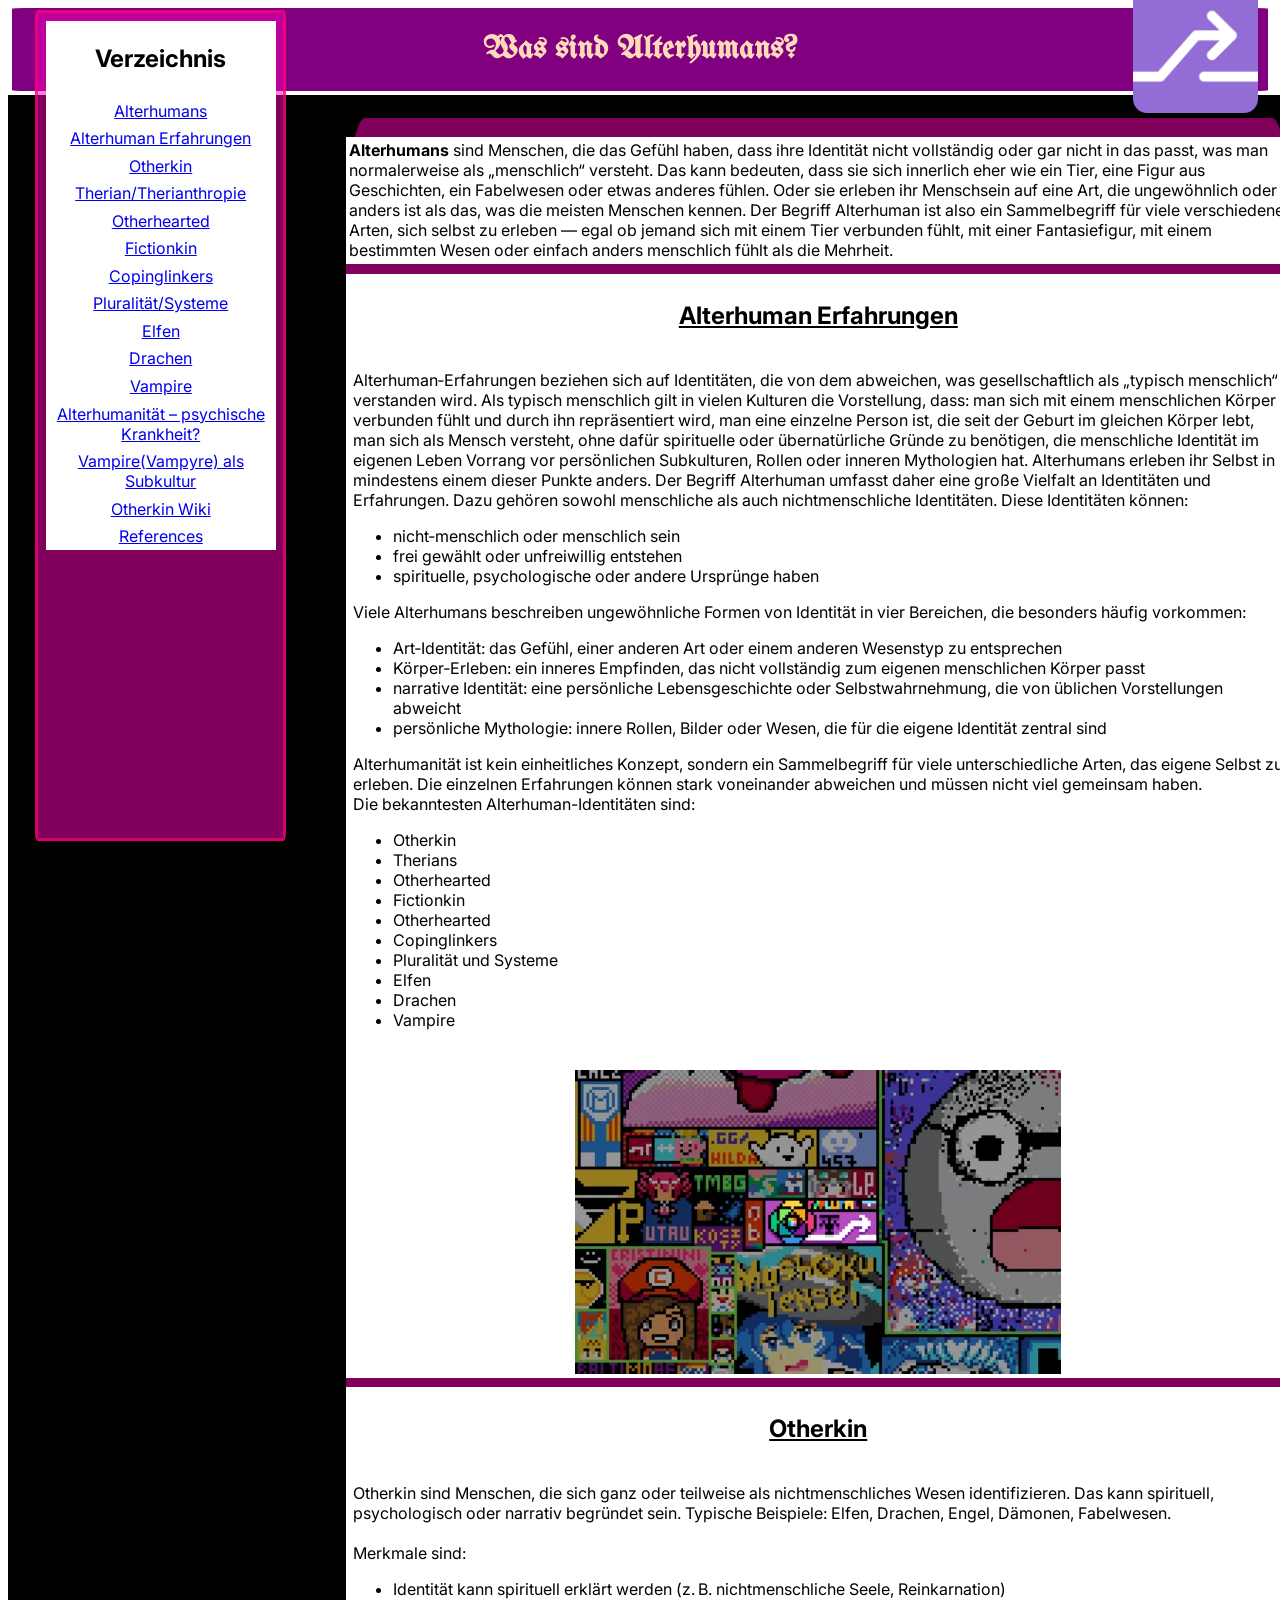
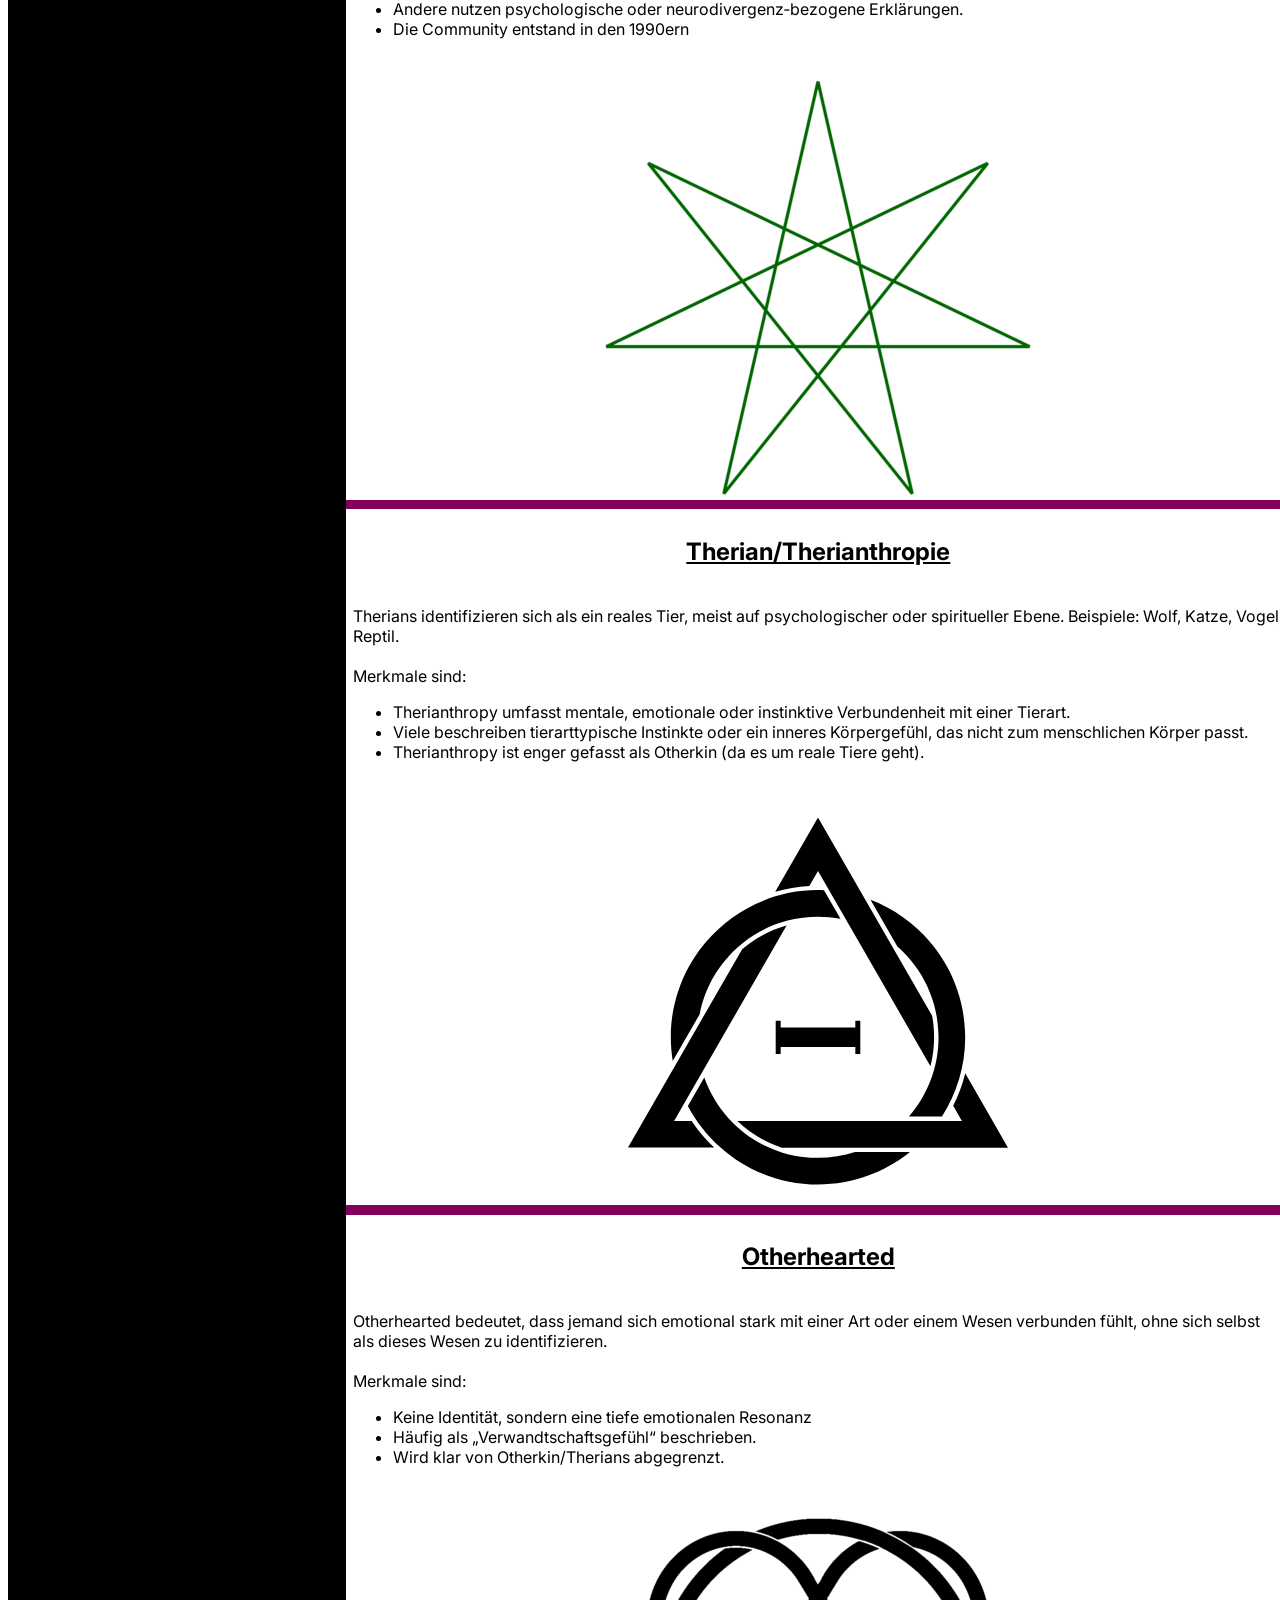
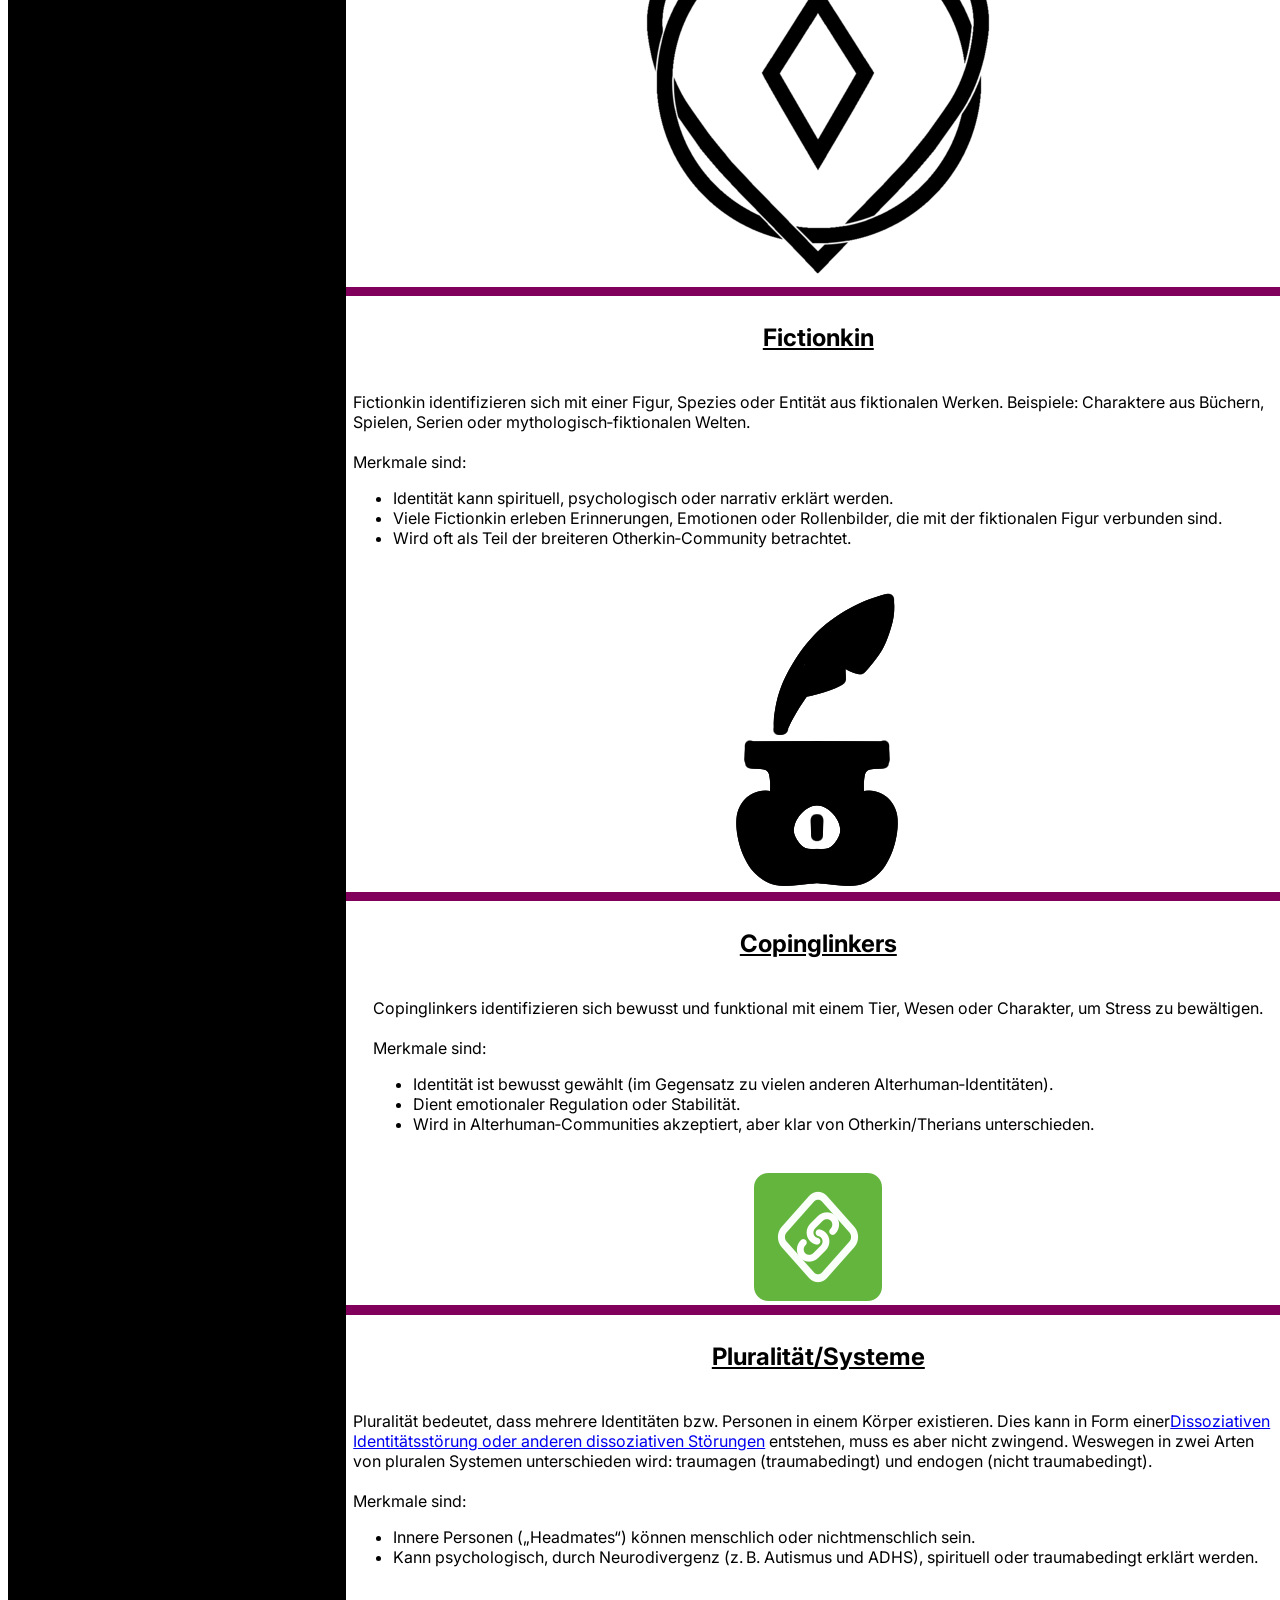
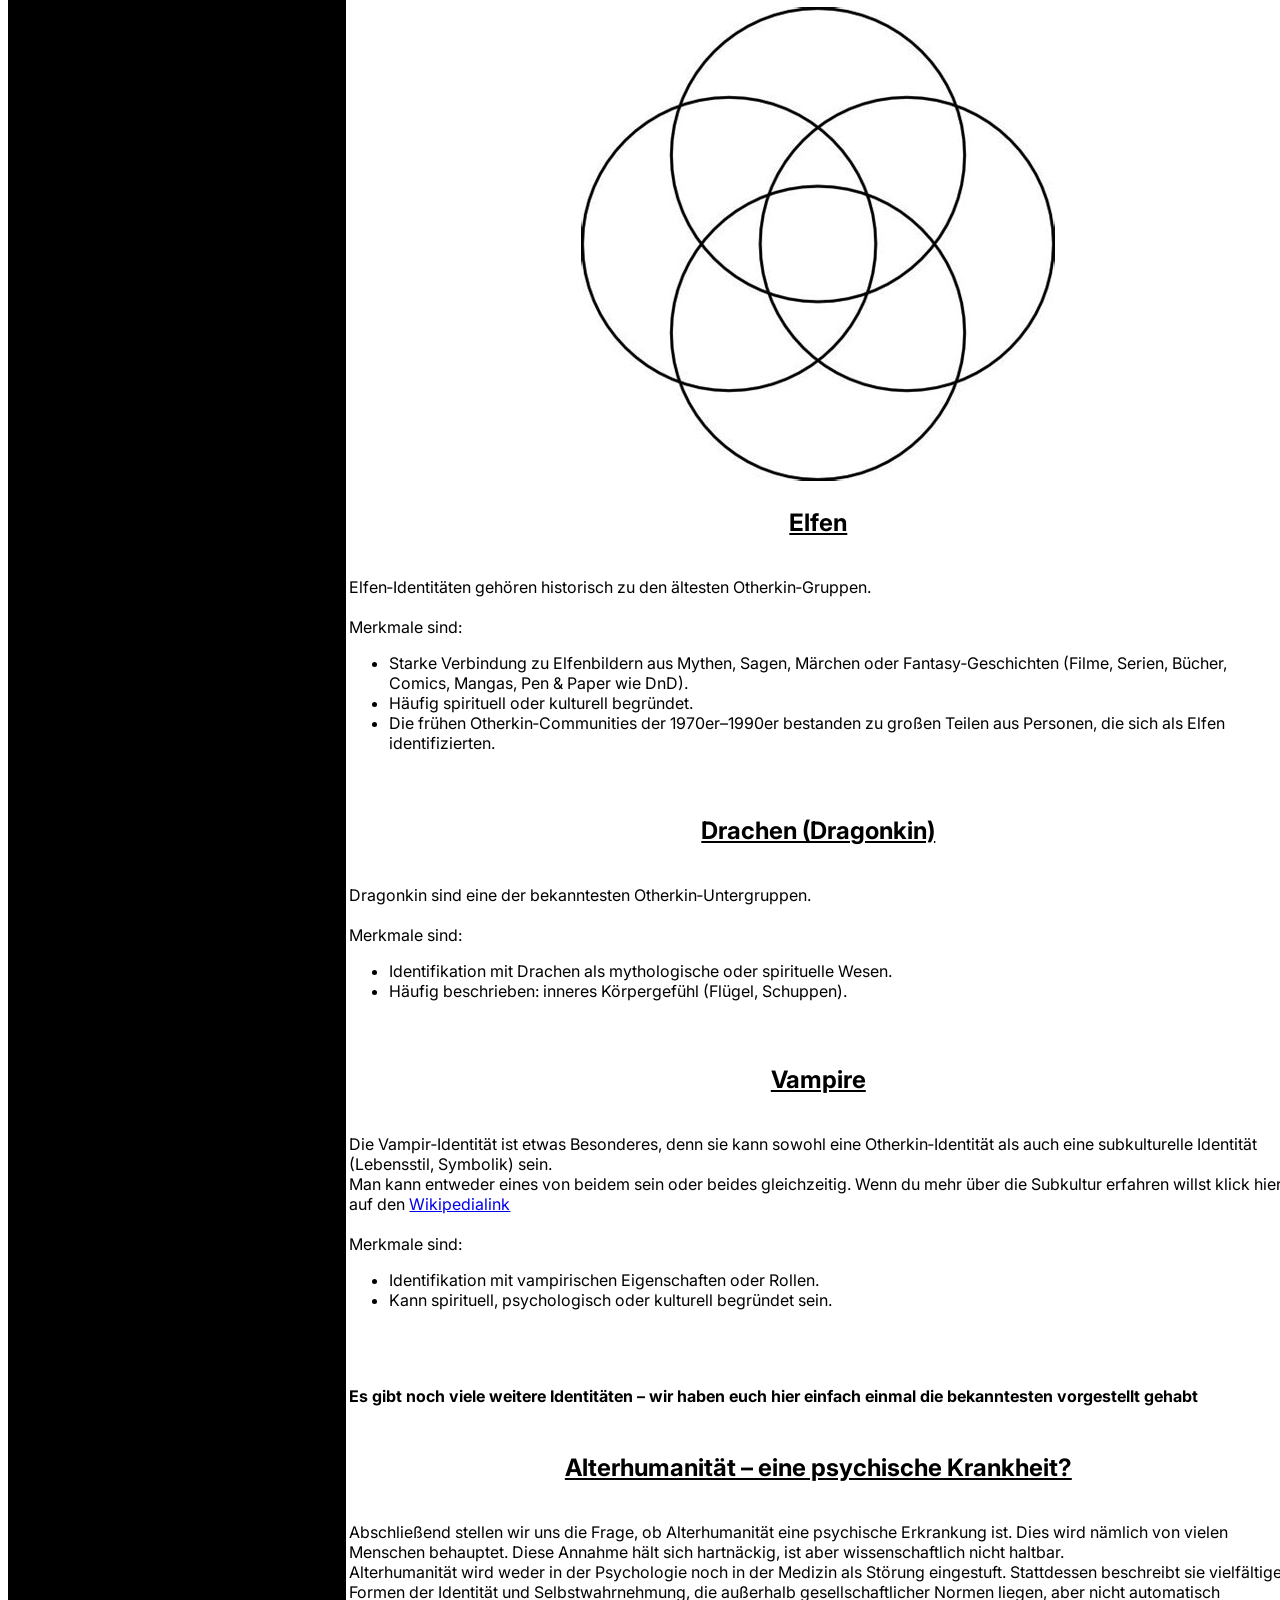
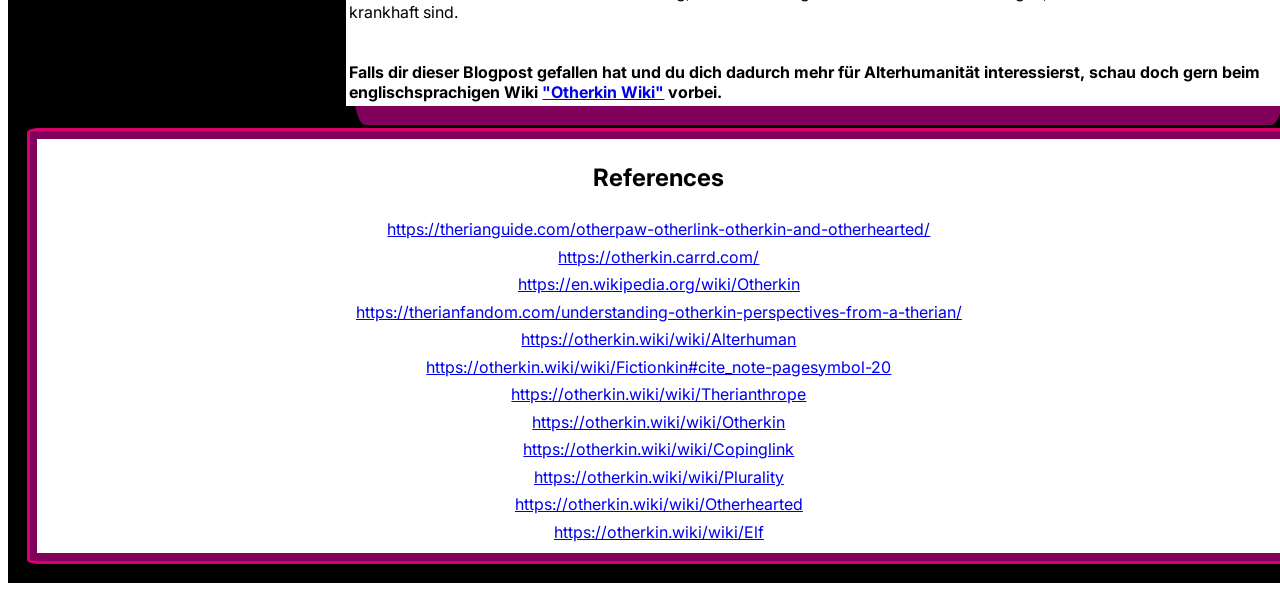
==== index.html @ 2e69c1e6 "Add files via upload" ====
<!DOCTYPE html> 
<html lang="de"> 
<head> 
    <meta charset="UTF-8"> 
    <meta name="viewport" content="width=device-width, initial-scale=1.0"> 
    <title>Was_sind_Alterhumans</title> 
    <link rel="stylesheet" href="../css/style.css">
</head> 
<body>
<header>
    <h1><b>Was sind Alterhumans?</b></h1>
    <img src="../images/Alt_key_emoji.png" alt="Alterhuman Symbol (Unicode)/alt-key" dir="ltr">
</header>
<div class="container">

    <nav>
        <div><h1 class="nav-title">Verzeichnis</h1></div>
        <div><a class="linkdesign" href="#alterhuman">Alterhumans</a><br></div>
        <div><a class="linkdesign" href="#alterhuman-erfahrungen">Alterhuman Erfahrungen</a><br></div>
        <div><a class="linkdesign" href="#otherkin">Otherkin</a><br></div>
        <div><a class="linkdesign" href="#therian-therianthropie">Therian/Therianthropie</a><br></div>
        <div><a class="linkdesign" href="#otherhearted">Otherhearted</a><br></div>
        <div><a class="linkdesign" href="#fictionkin">Fictionkin</a><br></div>
        <div><a class="linkdesign" href="#copinglinkers">Copinglinkers</a><br></div>
        <div><a class="linkdesign" href="#pluralitaet-systeme">Pluralität/Systeme</a><br></div>
        <div><a class="linkdesign" href="#elfen">Elfen</a><br></div>
        <div><a class="linkdesign" href="#drachen">Drachen</a><br></div>
        <div><a class="linkdesign" href="#vampire">Vampire</a><br></div>
        <div><a class="linkdesign" href="#alterhumanitaet-psychische-krankheit">Alterhumanität – psychische Krankheit?</a><br></div>
        <div><a class="linkdesign" href="https://de.wikipedia.org/wiki/Vampir_(Subkultur)">Vampire(Vampyre) als Subkultur</a><br></div>
        <div><a class="linkdesign" href="https://otherkin.wiki/wiki/Main_Page">Otherkin Wiki</a><br></div>
        <div><a class="linkdesign" href="#references">References</a><br></div>
    </nav>

    <main>

        <!-- 1 -->
        <div>
            <b id="alterhuman">Alterhumans</b> sind Menschen, die das Gefühl haben, dass ihre Identität nicht vollständig
            oder gar nicht in das passt, was man normalerweise als „menschlich“ versteht. Das kann bedeuten, dass sie sich 
            innerlich eher wie ein Tier, eine Figur aus Geschichten, ein Fabelwesen oder etwas anderes fühlen. Oder sie erleben 
            ihr Menschsein auf eine Art, die ungewöhnlich oder anders ist als das, was die meisten Menschen kennen. Der Begriff
            Alterhuman ist also ein Sammelbegriff für viele verschiedene Arten, sich selbst zu erleben — egal ob jemand sich mit 
            einem Tier verbunden fühlt, mit einer Fantasiefigur, mit einem bestimmten Wesen oder einfach anders menschlich fühlt
            als die Mehrheit.
            <br>
        </div>

        <!-- 2 -->
        <div class="parent">
            <div class="text"><h2 id="alterhuman-erfahrungen"><b><u>Alterhuman Erfahrungen</u></b></h2><br>
                Alterhuman‑Erfahrungen beziehen sich auf Identitäten, die von dem abweichen, was gesellschaftlich als „typisch menschlich“ verstanden wird.
                Als typisch menschlich gilt in vielen Kulturen die Vorstellung, dass:
                man sich mit einem menschlichen Körper verbunden fühlt und durch ihn repräsentiert wird,
                man eine einzelne Person ist, die seit der Geburt im gleichen Körper lebt,
                man sich als Mensch versteht, ohne dafür spirituelle oder übernatürliche Gründe zu benötigen,
                die menschliche Identität im eigenen Leben Vorrang vor persönlichen Subkulturen, Rollen oder inneren Mythologien hat.
                Alterhumans erleben ihr Selbst in mindestens einem dieser Punkte anders.
                Der Begriff Alterhuman umfasst daher eine große Vielfalt an Identitäten und Erfahrungen. Dazu gehören sowohl menschliche als auch nichtmenschliche Identitäten. Diese Identitäten können:
                <ul>
                    <li>nicht‑menschlich oder menschlich sein</li>
                    <li>frei gewählt oder unfreiwillig entstehen</li>
                    <li>spirituelle, psychologische oder andere Ursprünge haben</li>
                </ul>
                Viele Alterhumans beschreiben ungewöhnliche Formen von Identität in vier Bereichen, die besonders häufig vorkommen:
                <ul>
                    <li>Art‑Identität: das Gefühl, einer anderen Art oder einem anderen Wesenstyp zu entsprechen</li>
                    <li>Körper‑Erleben: ein inneres Empfinden, das nicht vollständig zum eigenen menschlichen Körper passt</li>
                    <li>narrative Identität: eine persönliche Lebensgeschichte oder Selbstwahrnehmung, die von üblichen Vorstellungen abweicht</li>
                    <li>persönliche Mythologie: innere Rollen, Bilder oder Wesen, die für die eigene Identität zentral sind</li>
                </ul>
                Alterhumanität ist kein einheitliches Konzept, sondern ein Sammelbegriff für viele unterschiedliche Arten, das eigene Selbst zu erleben. Die einzelnen Erfahrungen können stark voneinander abweichen und müssen nicht viel gemeinsam haben.
                <br>
                Die bekanntesten Alterhuman-Identitäten sind:
                <ul>
                    <li>Otherkin</li>
                    <li>Therians</li>
                    <li>Otherhearted</li>
                    <li>Fictionkin</li>
                    <li>Otherhearted</li>
                    <li>Copinglinkers</li>
                    <li>Pluralität und Systeme</li>
                    <li>Elfen</li>
                    <li>Drachen</li>
                    <li>Vampire</li>
                </ul>
                <br></div>
                <img src="../images/Alt_key_on_reddit_place_2022.png" alt="The alt key on Reddit's 2022 r/place ">
        </div>

        <!-- 3 -->
        <div class="parent">
            <div class="text"><h2 id="otherkin"><u><b>Otherkin</b></u></h2><br>
            Otherkin sind Menschen, die sich ganz oder teilweise als nichtmenschliches Wesen identifizieren. Das kann spirituell, psychologisch oder narrativ begründet sein.
            Typische Beispiele: Elfen, Drachen, Engel, Dämonen, Fabelwesen.
            <br><br>
            Merkmale sind:
            <ul>
                <li>Identität kann spirituell erklärt werden (z. B. nichtmenschliche Seele, Reinkarnation)</li>
                <li>Andere nutzen psychologische oder neurodivergenz‑bezogene Erklärungen.</li>
                <li>Die Community entstand in den 1990ern</li>
            </ul>
            <br> </div>
            <img src="../images/Otherkin_star.png" alt="Otherkin Star">   
        </div>

        <!-- 4 -->
        <div class="parent">
        <div class="text"><h2 id="therian-therianthropie"><u><b>Therian/Therianthropie</b></u></h2><br>
            Therians identifizieren sich als ein reales Tier, meist auf psychologischer oder spiritueller Ebene.
            Beispiele: Wolf, Katze, Vogel, Reptil.
            <br><br>
            Merkmale sind:
            <ul>    
                <li>Therianthropy umfasst mentale, emotionale oder instinktive Verbundenheit mit einer Tierart.</li>
                <li>Viele beschreiben tierarttypische Instinkte oder ein inneres Körpergefühl, das nicht zum menschlichen Körper passt.</li>
                <li>Therianthropy ist enger gefasst als Otherkin (da es um reale Tiere geht).</li>
            </ul>
            <br></div>
            <img src="../images/Theta-Delta_symbol.svg" alt="common Therianthropy Symbol">
        </div>

        <!-- 5 -->
        <div class="parent">
            <div class="text"><h2 id="otherhearted"><u><b>Otherhearted</b></u></h2><br>
            Otherhearted bedeutet, dass jemand sich emotional stark mit einer Art oder einem Wesen verbunden fühlt, ohne sich selbst als dieses Wesen zu identifizieren.
            <br><br>
            Merkmale sind:
            <ul>
                <li>Keine Identität, sondern eine tiefe emotionalen Resonanz</li>
                <li>Häufig als „Verwandtschaftsgefühl“ beschrieben.</li>
                <li>Wird klar von Otherkin/Therians abgegrenzt.</li>
            </ul>
            <br></div>
            <img src="../images/Otherhearted_symbol.png" alt="Otherhearted Symbol">  
        </div>

        <!-- 6 -->
        <div class="parent">
            <div class="text"><h2 id="fictionkin"><u><b>Fictionkin</b></u></h2><br>
                Fictionkin identifizieren sich mit einer Figur, Spezies oder Entität aus fiktionalen Werken.
                Beispiele: Charaktere aus Büchern, Spielen, Serien oder mythologisch‑fiktionalen Welten.
                <br><br>
                Merkmale sind:
                <ul>
                    <li>Identität kann spirituell, psychologisch oder narrativ erklärt werden.</li>
                    <li>Viele Fictionkin erleben Erinnerungen, Emotionen oder Rollenbilder, die mit der fiktionalen Figur verbunden sind.</li>
                    <li>Wird oft als Teil der breiteren Otherkin‑Community betrachtet.</li>
                </ul>
                <br></div> 
                <img src="../images/Fictionkin_symbol.png" alt="Fictionkin Symbol">  
        </div>

        <!-- 7 -->
        <div class="parent">
            <div class="text"><h2 id="copinglinkers"><u><b>Copinglinkers</b></u></h2><br>
            Copinglinkers identifizieren sich bewusst und funktional mit einem Tier, Wesen oder Charakter, um Stress zu bewältigen.
            <br><br>
            Merkmale sind:
            <ul>
                <li>Identität ist bewusst gewählt (im Gegensatz zu vielen anderen Alterhuman‑Identitäten).</li>
                <li>Dient emotionaler Regulation oder Stabilität.</li>
                <li>Wird in Alterhuman‑Communities akzeptiert, aber klar von Otherkin/Therians unterschieden.</li>
            </ul>
            <br></div>
            <img src="../images/Diamond_link_emoji.png" alt="Otherlink Symbol">  
        </div>

        <!-- 8 -->
        <div class="parent">
            <div class="text"><h2 id="pluralitaet-systeme"><u><b>Pluralität/Systeme</b></u></h2><br>
            Pluralität bedeutet, dass mehrere Identitäten bzw. Personen in einem Körper existieren.
            Dies kann in Form einer<a href="https://de.wikipedia.org/wiki/Wikipedia:Hauptseite">Dissoziativen Identitätsstörung oder anderen dissoziativen Störungen</a>  entstehen, muss es aber nicht zwingend.
            Weswegen in zwei Arten von pluralen Systemen unterschieden wird: traumagen (traumabedingt) und endogen (nicht traumabedingt).
            <br><br>
            Merkmale sind:
            <ul>
                <li>Innere Personen („Headmates“) können menschlich oder nichtmenschlich sein.</li>
                <li>Kann psychologisch, durch Neurodivergenz (z. B. Autismus und ADHS), spirituell oder traumabedingt erklärt werden.</li>
            </ul>
            <br></div>
            <img src="../images/Plural_Rings.jpg" alt="Pluralität Symbol">  
        </div>

        <!-- 9 -->
        <div>
            <h2 id="elfen"><u><b>Elfen</b></u></h2><br>
            Elfen‑Identitäten gehören historisch zu den ältesten Otherkin‑Gruppen.
            <br><br>
            Merkmale sind:
            <ul>
                <li>Starke Verbindung zu Elfenbildern aus Mythen, Sagen, Märchen oder Fantasy‑Geschichten (Filme, Serien, Bücher, Comics, Mangas, Pen & Paper wie DnD).</li>
                <li>Häufig spirituell oder kulturell begründet.</li>
                <li>Die frühen Otherkin‑Communities der 1970er–1990er bestanden zu großen Teilen aus Personen, die sich als Elfen identifizierten.</li>
            </ul>
            <br>
        </div>

        <!-- 10 -->
        <div>
            <h2 id="drachen"><u><b>Drachen (Dragonkin)</b></u></h2><br>
            Dragonkin sind eine der bekanntesten Otherkin‑Untergruppen.
            <br><br>
            Merkmale sind:
            <ul>
                <li>Identifikation mit Drachen als mythologische oder spirituelle Wesen.</li>
                <li>Häufig beschrieben: inneres Körpergefühl (Flügel, Schuppen).</li>
            </ul>
            <br>
        </div>

        <!-- 11 -->
        <div>
            <h2 id="vampire"><u><b>Vampire</b></u></h2><br>
            Die Vampir‑Identität ist etwas Besonderes, denn sie kann sowohl eine Otherkin‑Identität als auch eine subkulturelle Identität (Lebensstil, Symbolik) sein. <br>
            Man kann entweder eines von beidem sein oder beides gleichzeitig.
            Wenn du mehr über die Subkultur erfahren willst klick hier auf den 
            <a href="https://de.wikipedia.org/wiki/Vampir_(Subkultur)">Wikipedialink</a>
            <br><br>
            Merkmale sind:
            <ul>
                <li>Identifikation mit vampirischen Eigenschaften oder Rollen.</li>
                <li>Kann spirituell, psychologisch oder kulturell begründet sein.</li>
            </ul>
            <br><br><br>
            <b>Es gibt noch viele weitere Identitäten – wir haben euch hier einfach einmal die bekanntesten vorgestellt gehabt</b>
            <br><br>
        </div>

        <!-- 12 -->
        <div>
            <h2 id="alterhumanitaet-psychische-krankheit"><u><b>Alterhumanität – eine psychische Krankheit?</b></u></h2><br>
            Abschließend stellen wir uns die Frage, ob Alterhumanität eine psychische Erkrankung ist.
            Dies wird nämlich von vielen Menschen behauptet.
            Diese Annahme hält sich hartnäckig, ist aber wissenschaftlich nicht haltbar.<br>
            Alterhumanität wird weder in der Psychologie noch in der Medizin als Störung eingestuft. 
            Stattdessen beschreibt sie vielfältige Formen der Identität und Selbstwahrnehmung, 
            die außerhalb gesellschaftlicher Normen liegen, aber nicht automatisch krankhaft sind.
            <br><br><br>

            <b>Falls dir dieser Blogpost gefallen hat und du dich dadurch mehr für Alterhumanität interessierst, schau doch gern beim englischsprachigen Wiki <a href="https://otherkin.wiki/wiki/Main_Page">"Otherkin Wiki"</a> vorbei.</b> 
        </div>
    </main>
    
    <footer>
        <div>
            <b><h2 id=" references">References</h2></b>
        </div>
        <div>
            <a href="https://therianguide.com/otherpaw-otherlink-otherkin-and-otherhearted/">
            https://therianguide.com/otherpaw-otherlink-otherkin-and-otherhearted/</a>
        </div>

        <div>
            <a href="https://otherkin.carrd.com/">
            https://otherkin.carrd.com/</a>
        </div>

        <div>
            <a href="https://en.wikipedia.org/wiki/Otherkin">
            https://en.wikipedia.org/wiki/Otherkin</a>
        </div>

        <div>
            <a href="https://therianfandom.com/understanding-otherkin-perspectives-from-a-therian/">
            https://therianfandom.com/understanding-otherkin-perspectives-from-a-therian/</a>
        </div>

        <div>
            <a href="https://otherkin.wiki/wiki/Alterhuman">
            https://otherkin.wiki/wiki/Alterhuman</a>
        </div>

        <div>
            <a href="https://otherkin.wiki/wiki/Fictionkin#cite_note-pagesymbol-20">
            https://otherkin.wiki/wiki/Fictionkin#cite_note-pagesymbol-20</a>
        </div>

        <div>
            <a href="https://otherkin.wiki/wiki/Therianthrope">
            https://otherkin.wiki/wiki/Therianthrope</a>
        </div>

        <div>
            <a href="https://otherkin.wiki/wiki/Otherkin">
            https://otherkin.wiki/wiki/Otherkin</a>
        </div>

        <div>
            <a href="https://otherkin.wiki/wiki/Copinglink">
            https://otherkin.wiki/wiki/Copinglink</a>
        </div>

        <div>
            <a href="https://otherkin.wiki/wiki/Plurality">
            https://otherkin.wiki/wiki/Plurality</a>
        </div>

        <div>
            <a href="https://otherkin.wiki/wiki/Otherhearted">
            https://otherkin.wiki/wiki/Otherhearted</a>
        </div>

        <div>
            <a href="https://otherkin.wiki/wiki/Elf">
            https://otherkin.wiki/wiki/Elf</a>
        </div>

        <div>
            <a href="https://otherkin.wiki/wiki/Vampire_(lifestyle)"></a>
        </div>
    </footer>
</div>
</body>
</html>
---- css/style.css ----
@import url('https://fonts.googleapis.com/css2?family=Cinzel:wght@400..900&family=UnifrakturMaguntia&display=swap');
@import url('https://fonts.googleapis.com/css2?family=Inter:ital,opsz,wght@0,14..32,100..900;1,14..32,100..900&display=swap');

/* --- GRID LAYOUT --- */

.container {
    display: grid;
    grid-template-areas:
        "header header"
        "navigation content"
        "footer footer";
    grid-template-columns: 1fr 3fr;
    grid-template-rows: auto 1fr auto;

    width: 100%;
    gap: 1mm;
    background-color: black;
    padding: 5mm;
}

.container div {
    background-color: white;
    padding: 1mm;
}

/* --- HEADER --- */

header {
    grid-area: header;
    display: flex;
    align-items: center;
    justify-content: center; /* Text wirklich zentriert */

    position: relative; /* erlaubt absolut positionierte Elemente */

    background-color: purple;
    color: peachpuff;
    font-family: 'UnifrakturMaguntia', serif;
    border-radius: 1%;
    padding: 1mm;
    margin: 1mm;
}

/* Logo links fixieren, ohne den Text zu verschieben */
header img {
    position: absolute;
    right: 10px;
    width: 10%;
    object-fit: contain;
}

/* --- FIXED NAVIGATION --- */

nav {
    grid-area: navigation;

    position: fixed;
    top: 10px;
    left: 35px;

    width: 18%;
    height: 90vh;

    display: flex;
    flex-direction: column;

    border-radius: 1%;
    background-color: rgba(255, 0, 183, 0.5);
    border: 1mm solid rgba(255, 0, 119, 0.7);

    padding: 2mm;
    text-align: center;
    font-family: 'Inter', serif;

    overflow-y: auto;
}

/* --- MAIN CONTENT --- */

main {
    grid-area: content;

    /* KEIN margin-left → nichts verschiebt sich */
    display: flex;
    flex-direction: column;

    font-family: 'Inter', serif;
    background-color: rgba(255, 0, 183, 0.5);

    border-radius: 2%;
    padding: 2% 0;
    gap: 0%;

    right: 100px;
}

/* --- FOOTER --- */

footer {
    grid-area: footer;

    display: flex;
    flex-direction: column;

    border-radius: 1%;
    background-color: rgba(255, 0, 183, 0.5);
    border: 1mm solid rgba(255, 0, 119, 0.7);

    padding: 2mm;
    text-align: center;
    font-family: 'Inter', serif;
}

/* --- HEADINGS --- */

h1, h2 {
    text-align: center;
}

/* --- FLEX PARENT --- */

.parent {
    display: flex;
    flex-direction: column;
    align-items: center;
    gap: 0%;
    margin-top:1%;
}
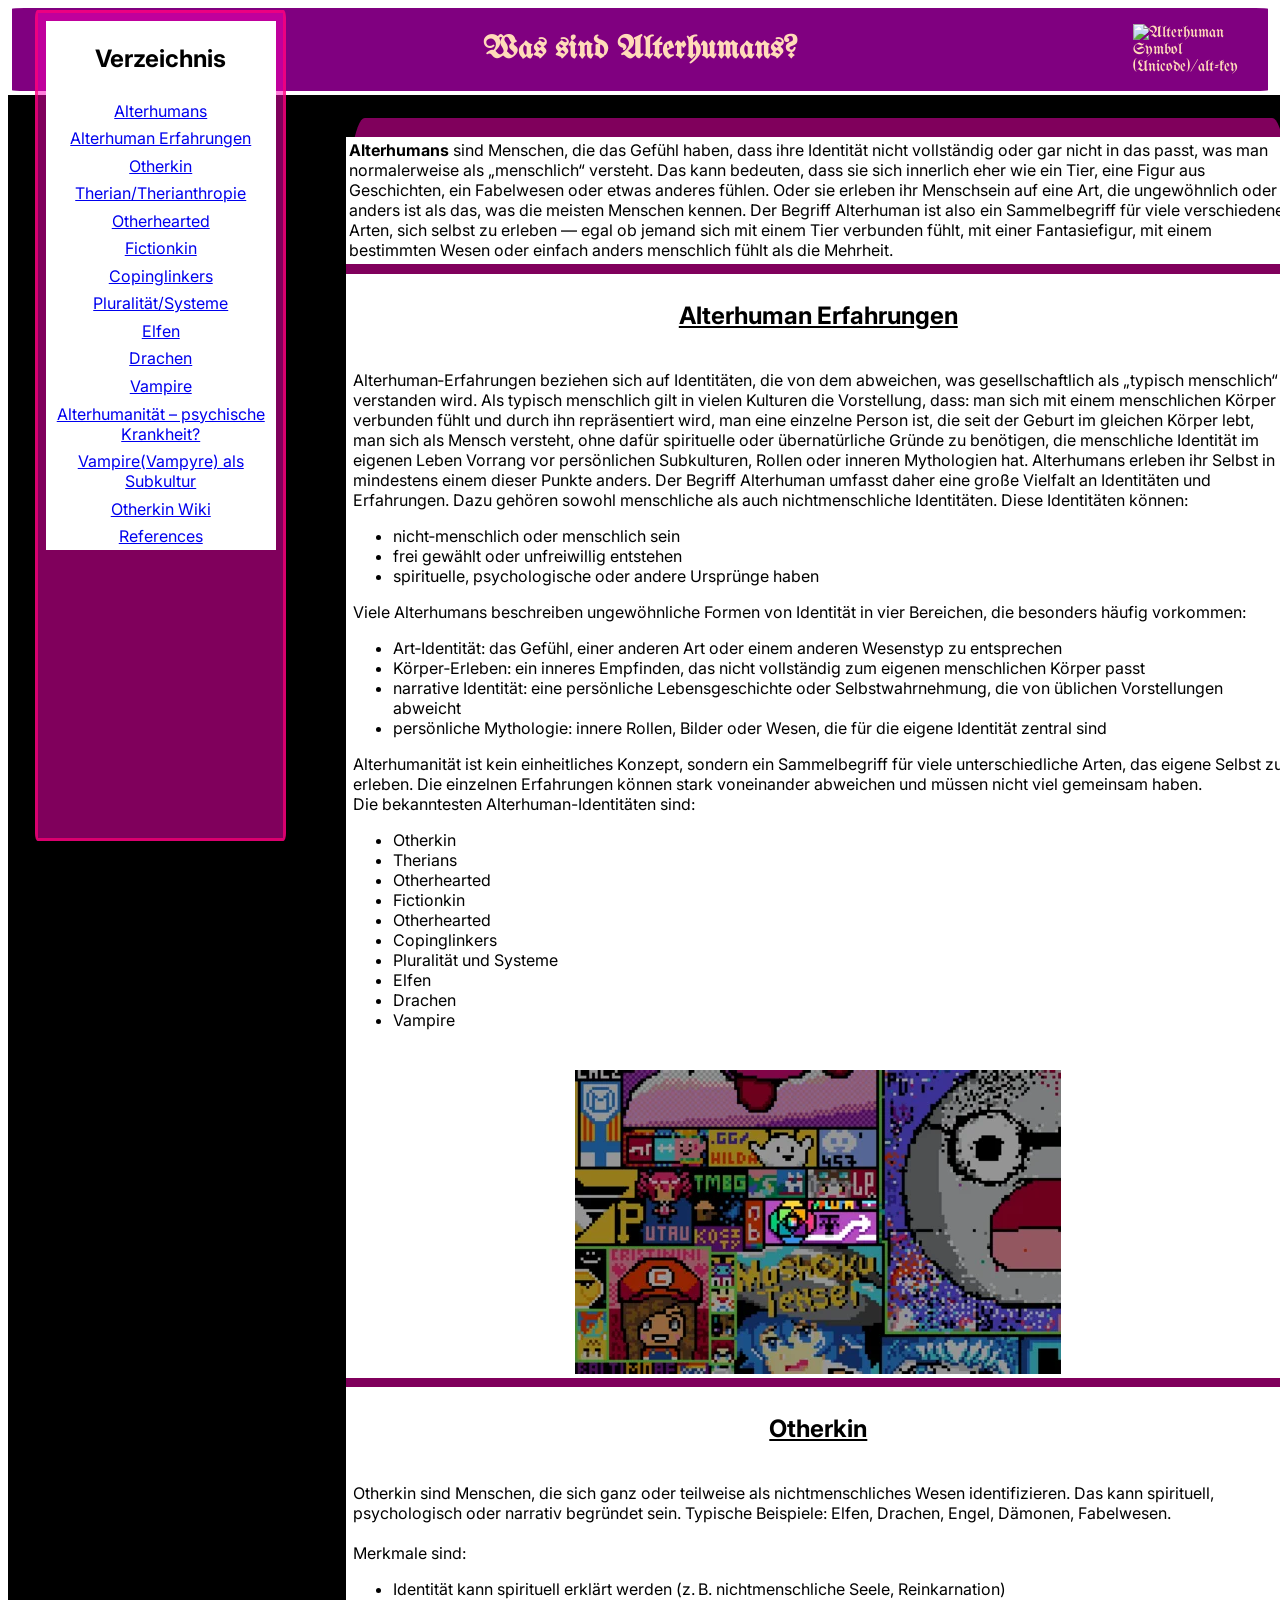
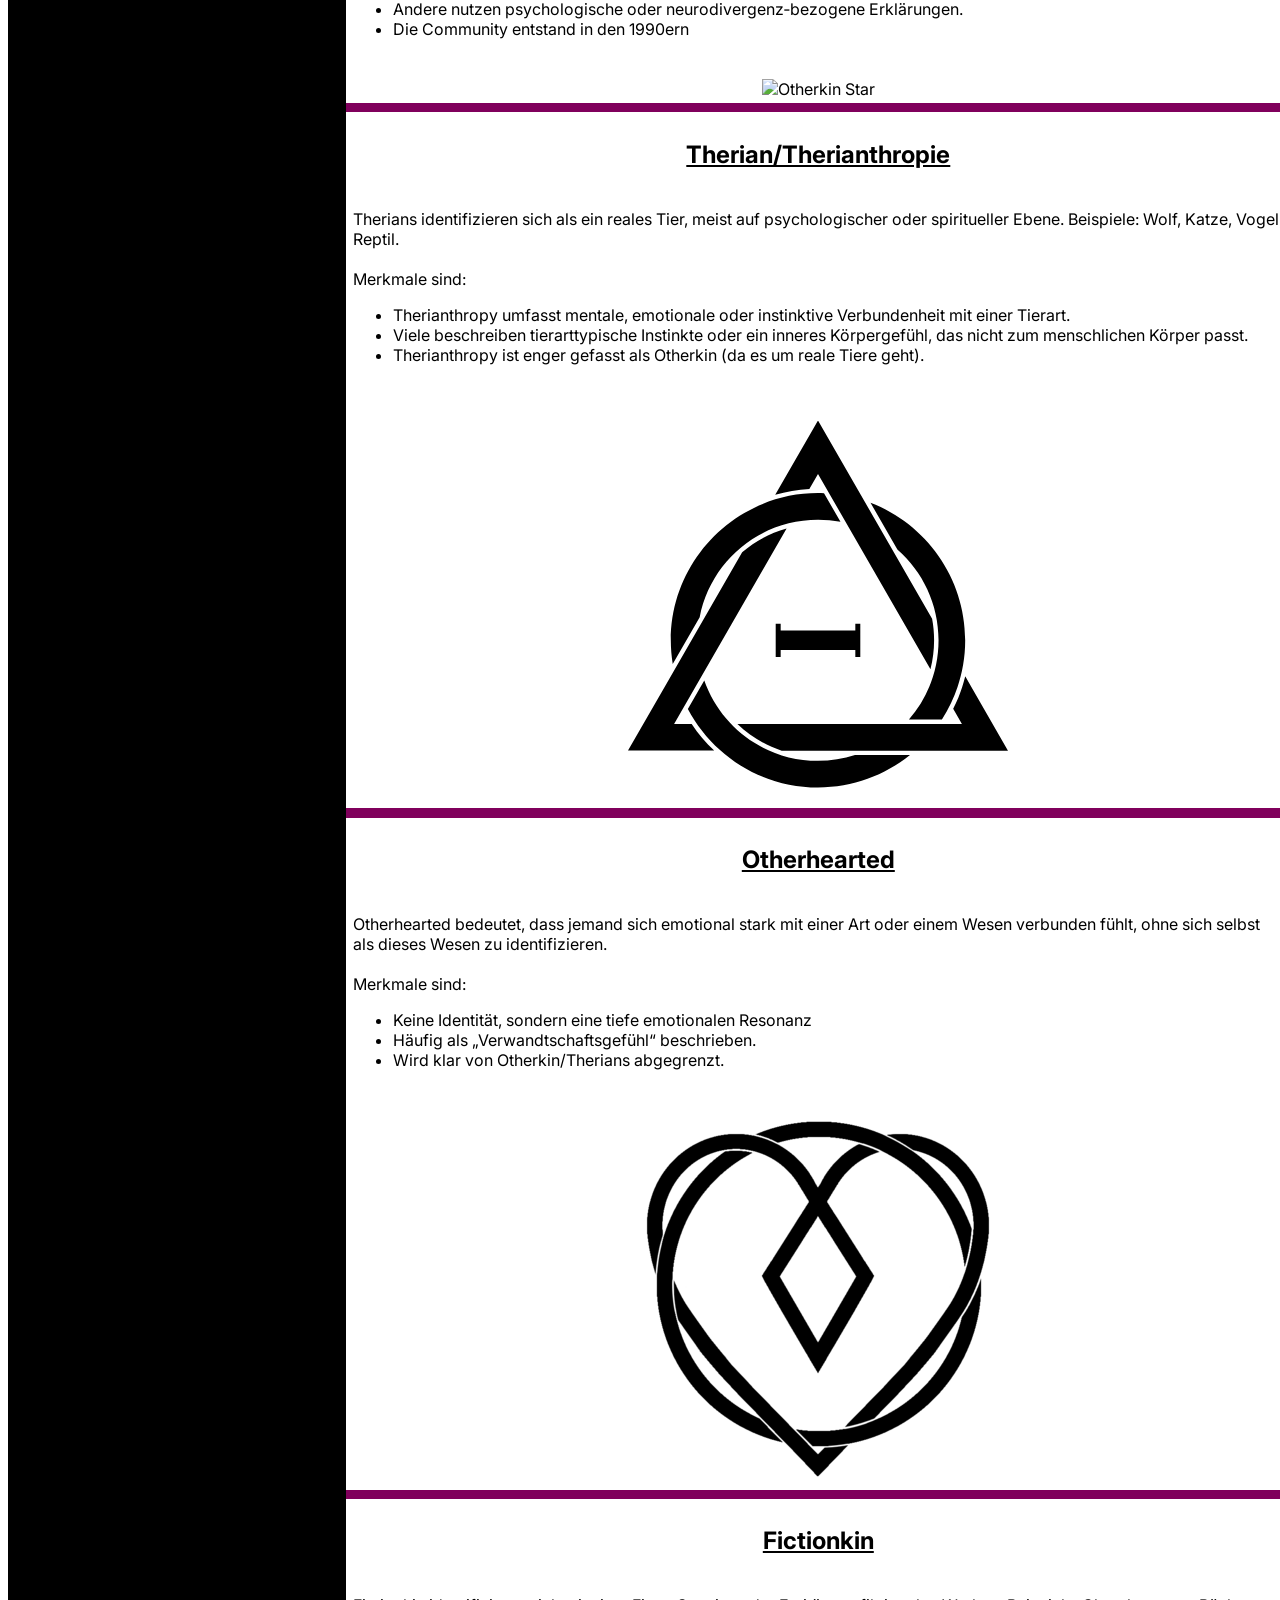
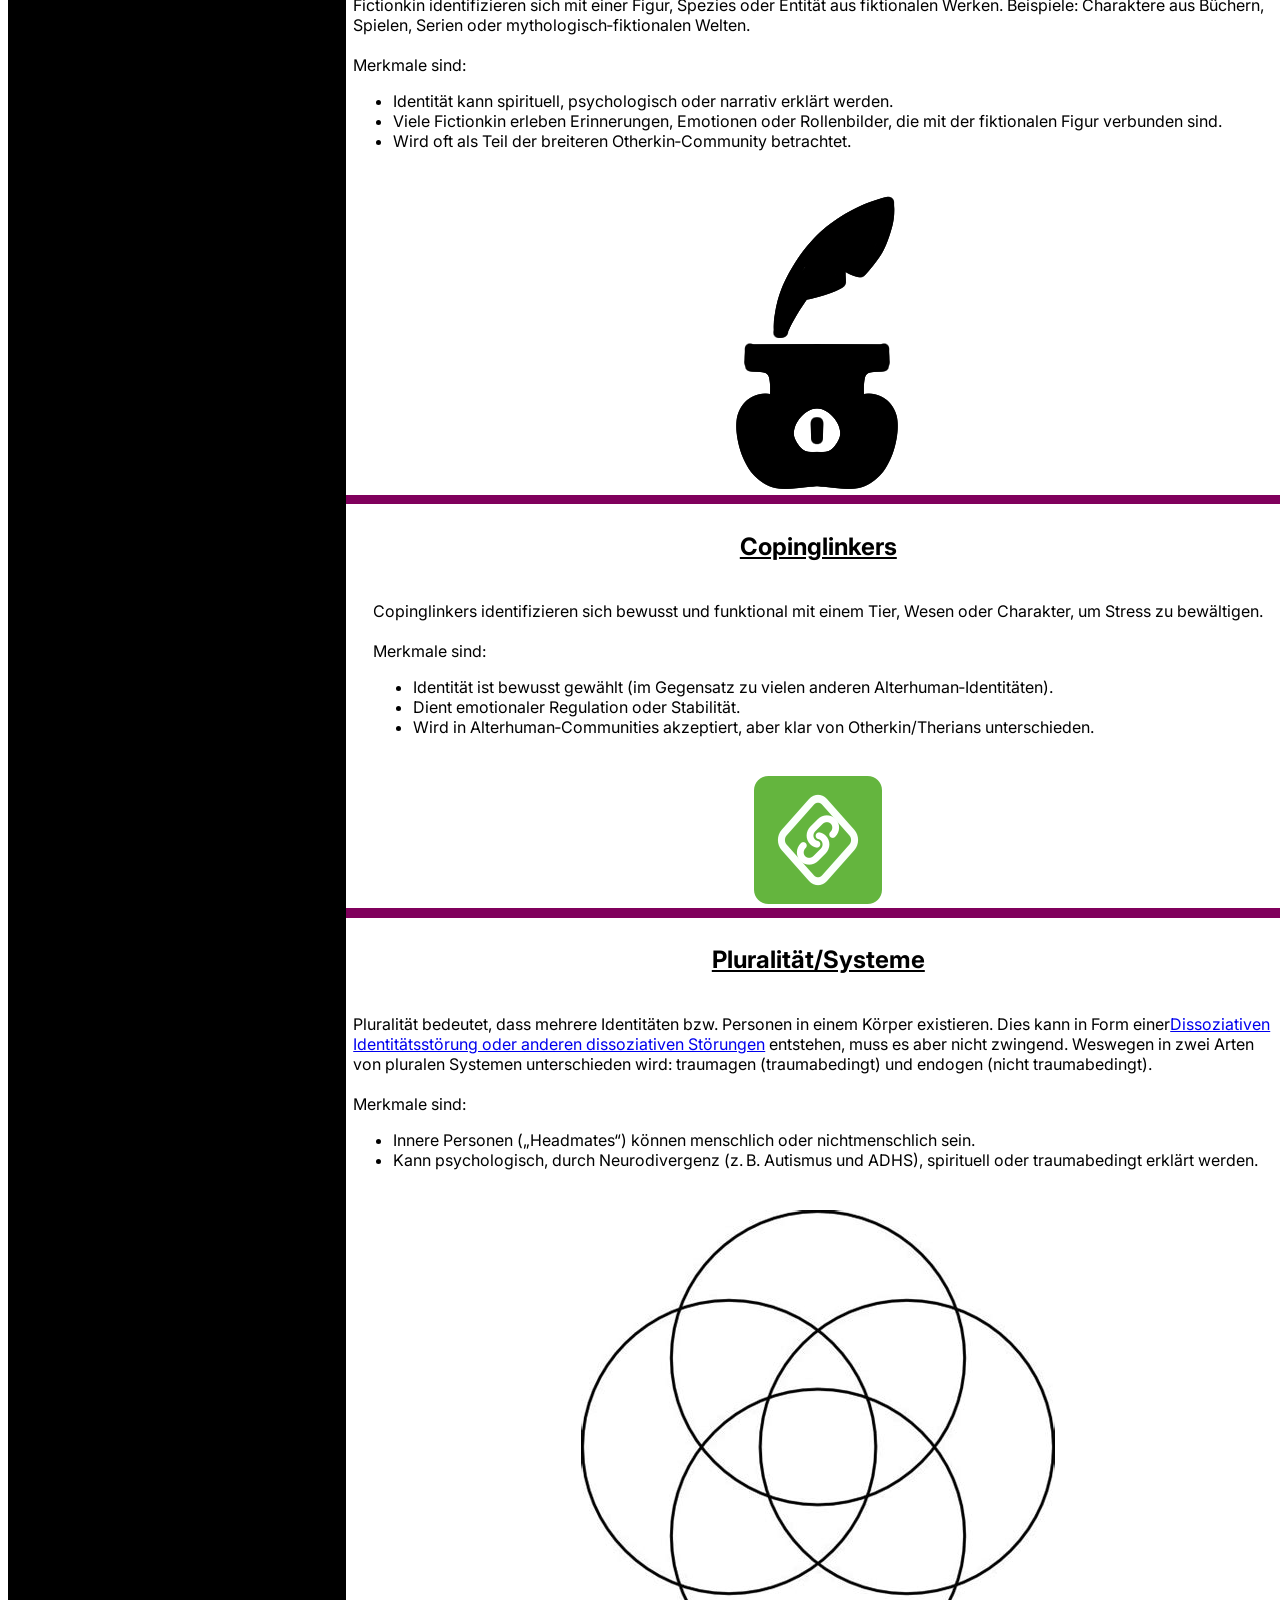
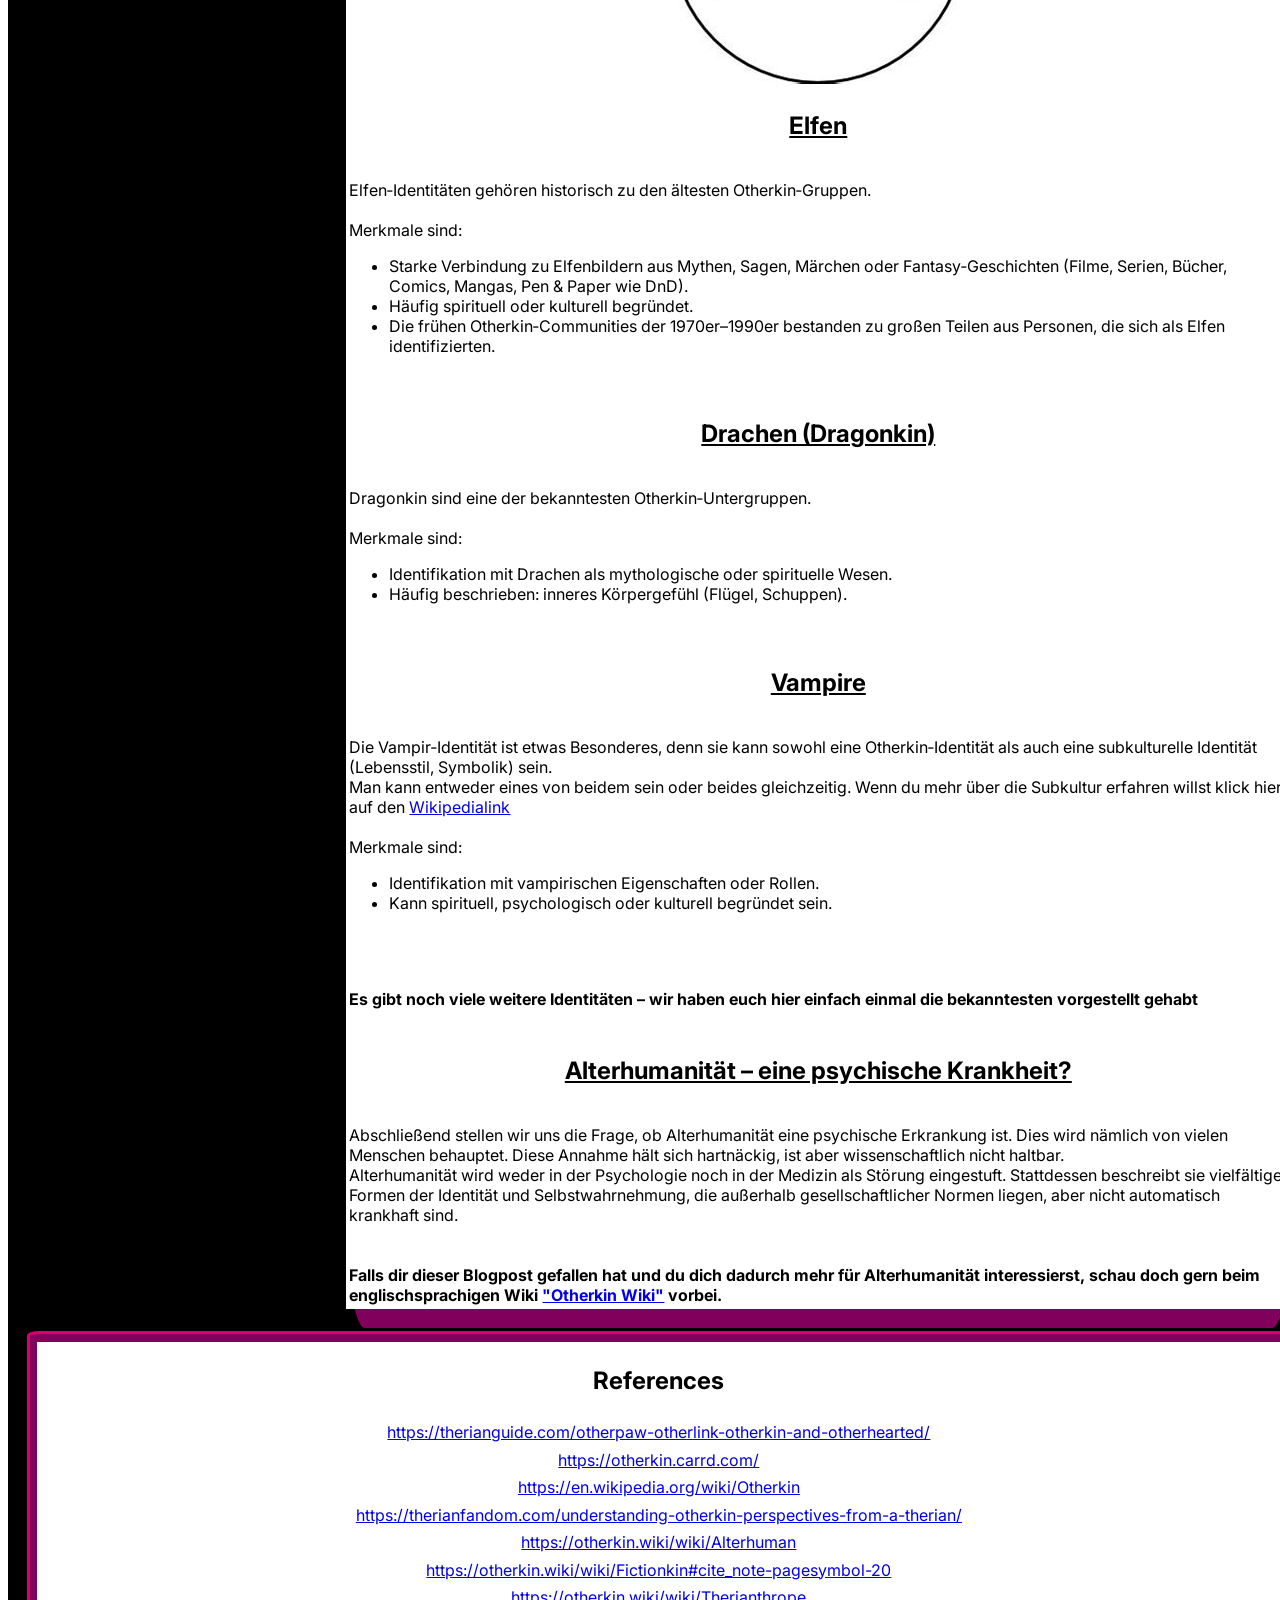
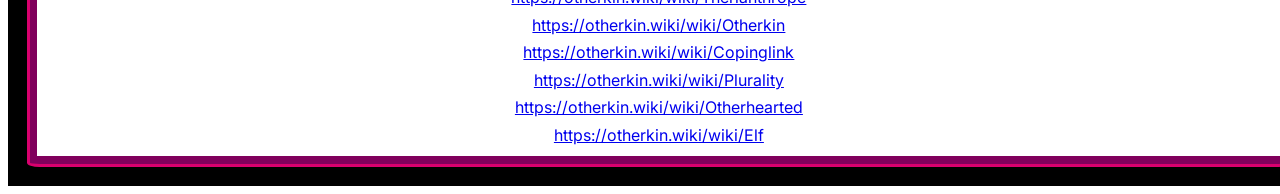
==== commit 1200c8dd: "Update index.html" ====
--- a/index.html
+++ b/index.html
@@ -4,7 +4,7 @@
     <meta charset="UTF-8"> 
     <meta name="viewport" content="width=device-width, initial-scale=1.0"> 
     <title>Was_sind_Alterhumans</title> 
-    <link rel="stylesheet" href="../css/style.css">
+    <link rel="stylesheet" href="../style.css">
 </head> 
 <body>
 <header>
@@ -85,7 +85,7 @@
                     <li>Vampire</li>
                 </ul>
                 <br></div>
-                <img src="../images/Alt_key_on_reddit_place_2022.png" alt="The alt key on Reddit's 2022 r/place ">
+                <img src="../Alt_key_on_reddit_place_2022.png" alt="The alt key on Reddit's 2022 r/place ">
         </div>
 
         <!-- 3 -->
@@ -117,7 +117,7 @@
                 <li>Therianthropy ist enger gefasst als Otherkin (da es um reale Tiere geht).</li>
             </ul>
             <br></div>
-            <img src="../images/Theta-Delta_symbol.svg" alt="common Therianthropy Symbol">
+            <img src="../Theta-Delta_symbol.svg" alt="common Therianthropy Symbol">
         </div>
 
         <!-- 5 -->
@@ -132,7 +132,7 @@
                 <li>Wird klar von Otherkin/Therians abgegrenzt.</li>
             </ul>
             <br></div>
-            <img src="../images/Otherhearted_symbol.png" alt="Otherhearted Symbol">  
+            <img src="../Otherhearted_symbol.png" alt="Otherhearted Symbol">  
         </div>
 
         <!-- 6 -->
@@ -148,7 +148,7 @@
                     <li>Wird oft als Teil der breiteren Otherkin‑Community betrachtet.</li>
                 </ul>
                 <br></div> 
-                <img src="../images/Fictionkin_symbol.png" alt="Fictionkin Symbol">  
+                <img src="../Fictionkin_symbol.png" alt="Fictionkin Symbol">  
         </div>
 
         <!-- 7 -->
@@ -163,7 +163,7 @@
                 <li>Wird in Alterhuman‑Communities akzeptiert, aber klar von Otherkin/Therians unterschieden.</li>
             </ul>
             <br></div>
-            <img src="../images/Diamond_link_emoji.png" alt="Otherlink Symbol">  
+            <img src="../Diamond_link_emoji.png" alt="Otherlink Symbol">  
         </div>
 
         <!-- 8 -->
@@ -179,7 +179,7 @@
                 <li>Kann psychologisch, durch Neurodivergenz (z. B. Autismus und ADHS), spirituell oder traumabedingt erklärt werden.</li>
             </ul>
             <br></div>
-            <img src="../images/Plural_Rings.jpg" alt="Pluralität Symbol">  
+            <img src="../Plural_Rings.jpg" alt="Pluralität Symbol">  
         </div>
 
         <!-- 9 -->
--- a/style.css
+++ b/style.css
@@ -0,0 +1,128 @@
+@import url('https://fonts.googleapis.com/css2?family=Cinzel:wght@400..900&family=UnifrakturMaguntia&display=swap');
+@import url('https://fonts.googleapis.com/css2?family=Inter:ital,opsz,wght@0,14..32,100..900;1,14..32,100..900&display=swap');
+
+/* --- GRID LAYOUT --- */
+
+.container {
+    display: grid;
+    grid-template-areas:
+        "header header"
+        "navigation content"
+        "footer footer";
+    grid-template-columns: 1fr 3fr;
+    grid-template-rows: auto 1fr auto;
+
+    width: 100%;
+    gap: 1mm;
+    background-color: black;
+    padding: 5mm;
+}
+
+.container div {
+    background-color: white;
+    padding: 1mm;
+}
+
+/* --- HEADER --- */
+
+header {
+    grid-area: header;
+    display: flex;
+    align-items: center;
+    justify-content: center; /* Text wirklich zentriert */
+
+    position: relative; /* erlaubt absolut positionierte Elemente */
+
+    background-color: purple;
+    color: peachpuff;
+    font-family: 'UnifrakturMaguntia', serif;
+    border-radius: 1%;
+    padding: 1mm;
+    margin: 1mm;
+}
+
+/* Logo links fixieren, ohne den Text zu verschieben */
+header img {
+    position: absolute;
+    right: 10px;
+    width: 10%;
+    object-fit: contain;
+}
+
+/* --- FIXED NAVIGATION --- */
+
+nav {
+    grid-area: navigation;
+
+    position: fixed;
+    top: 10px;
+    left: 35px;
+
+    width: 18%;
+    height: 90vh;
+
+    display: flex;
+    flex-direction: column;
+
+    border-radius: 1%;
+    background-color: rgba(255, 0, 183, 0.5);
+    border: 1mm solid rgba(255, 0, 119, 0.7);
+
+    padding: 2mm;
+    text-align: center;
+    font-family: 'Inter', serif;
+
+    overflow-y: auto;
+}
+
+/* --- MAIN CONTENT --- */
+
+main {
+    grid-area: content;
+
+    /* KEIN margin-left → nichts verschiebt sich */
+    display: flex;
+    flex-direction: column;
+
+    font-family: 'Inter', serif;
+    background-color: rgba(255, 0, 183, 0.5);
+
+    border-radius: 2%;
+    padding: 2% 0;
+    gap: 0%;
+
+    right: 100px;
+}
+
+/* --- FOOTER --- */
+
+footer {
+    grid-area: footer;
+
+    display: flex;
+    flex-direction: column;
+
+    border-radius: 1%;
+    background-color: rgba(255, 0, 183, 0.5);
+    border: 1mm solid rgba(255, 0, 119, 0.7);
+
+    padding: 2mm;
+    text-align: center;
+    font-family: 'Inter', serif;
+}
+
+/* --- HEADINGS --- */
+
+h1, h2 {
+    text-align: center;
+}
+
+/* --- FLEX PARENT --- */
+
+.parent {
+    display: flex;
+    flex-direction: column;
+    align-items: center;
+    gap: 0%;
+    margin-top:1%;
+}
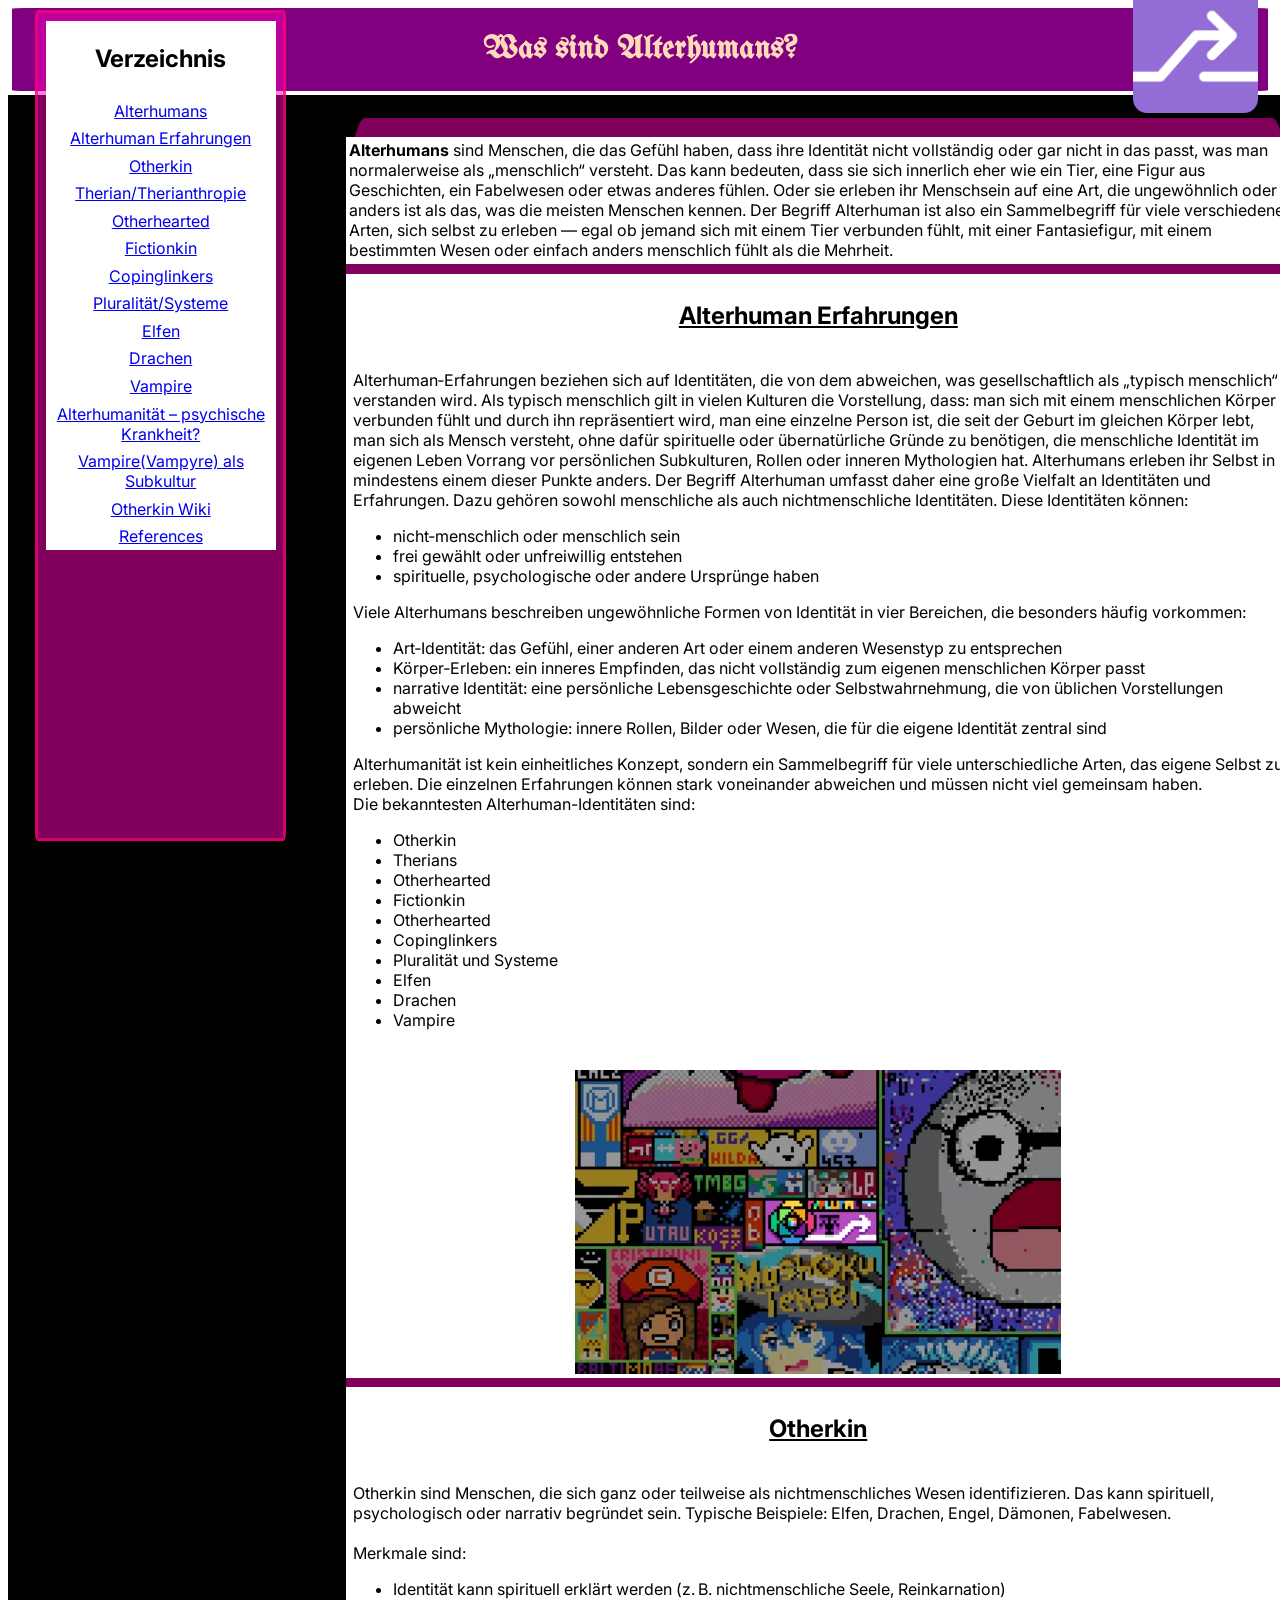
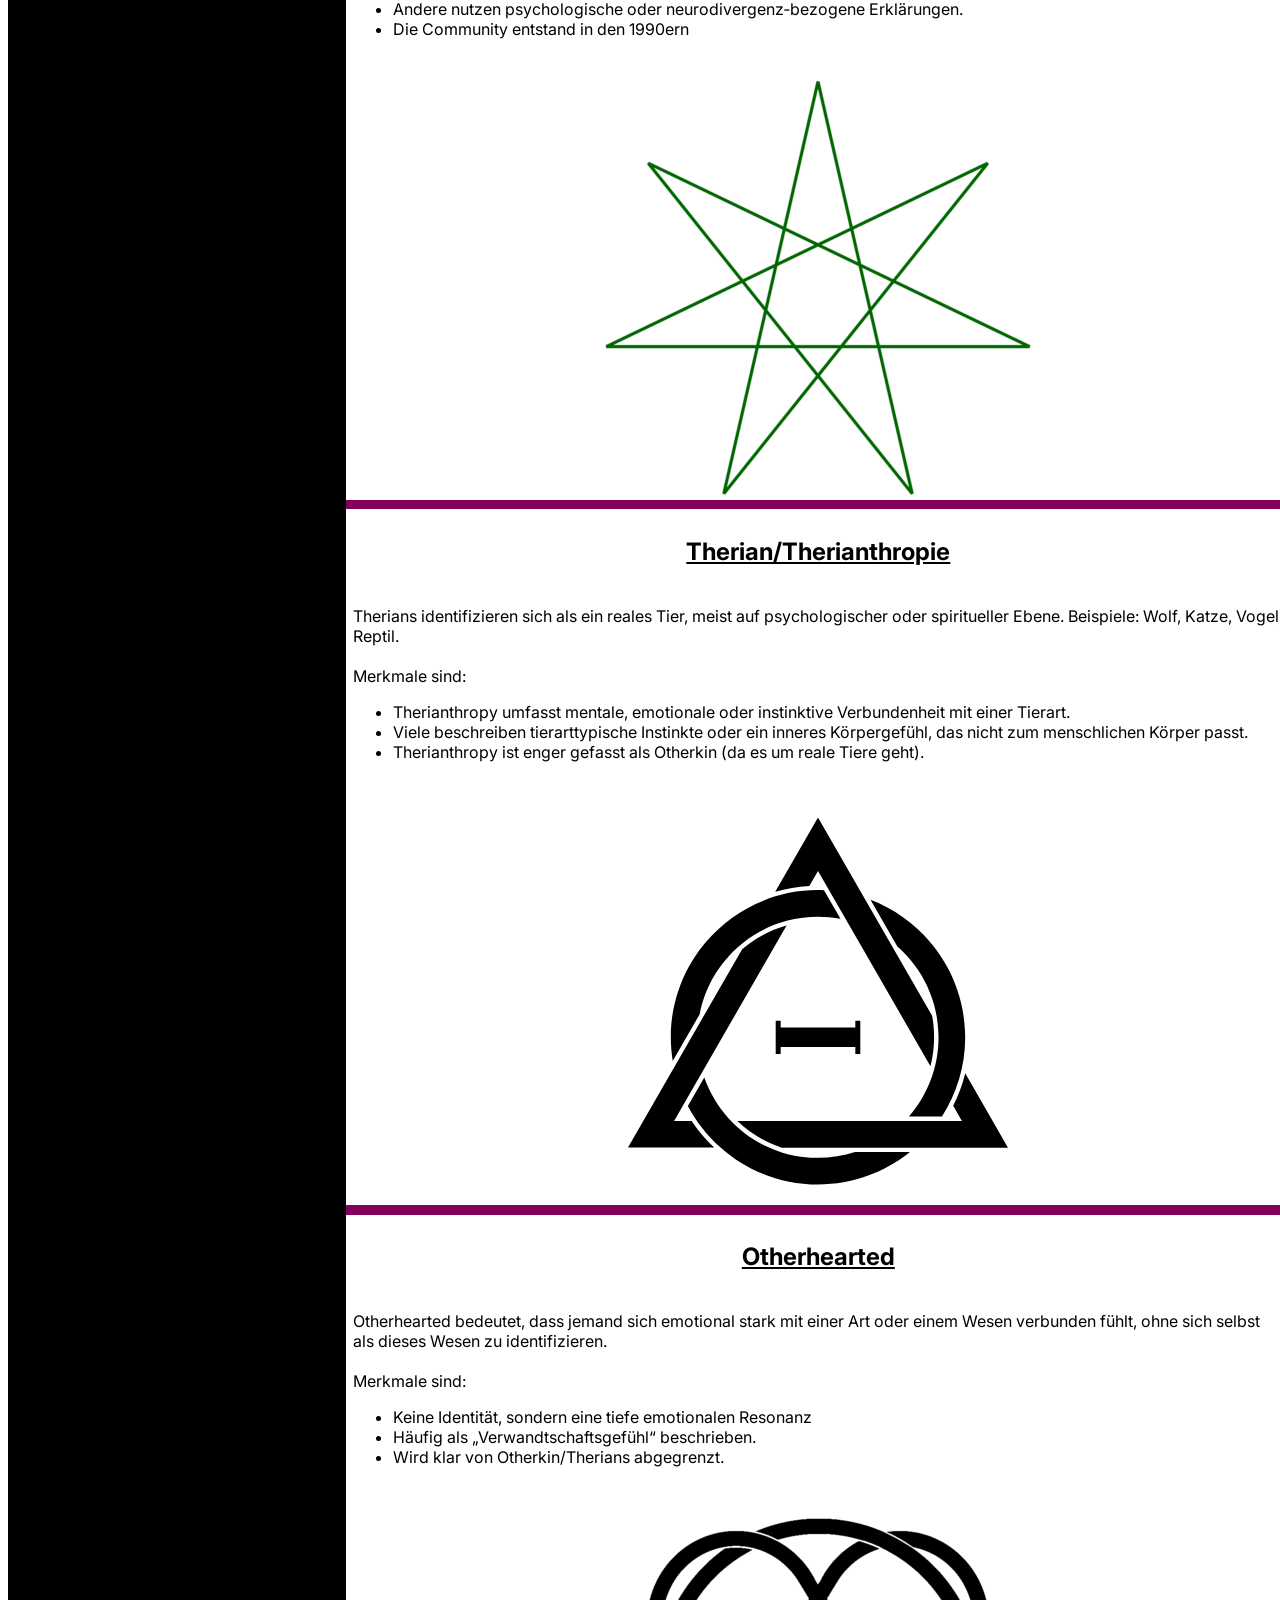
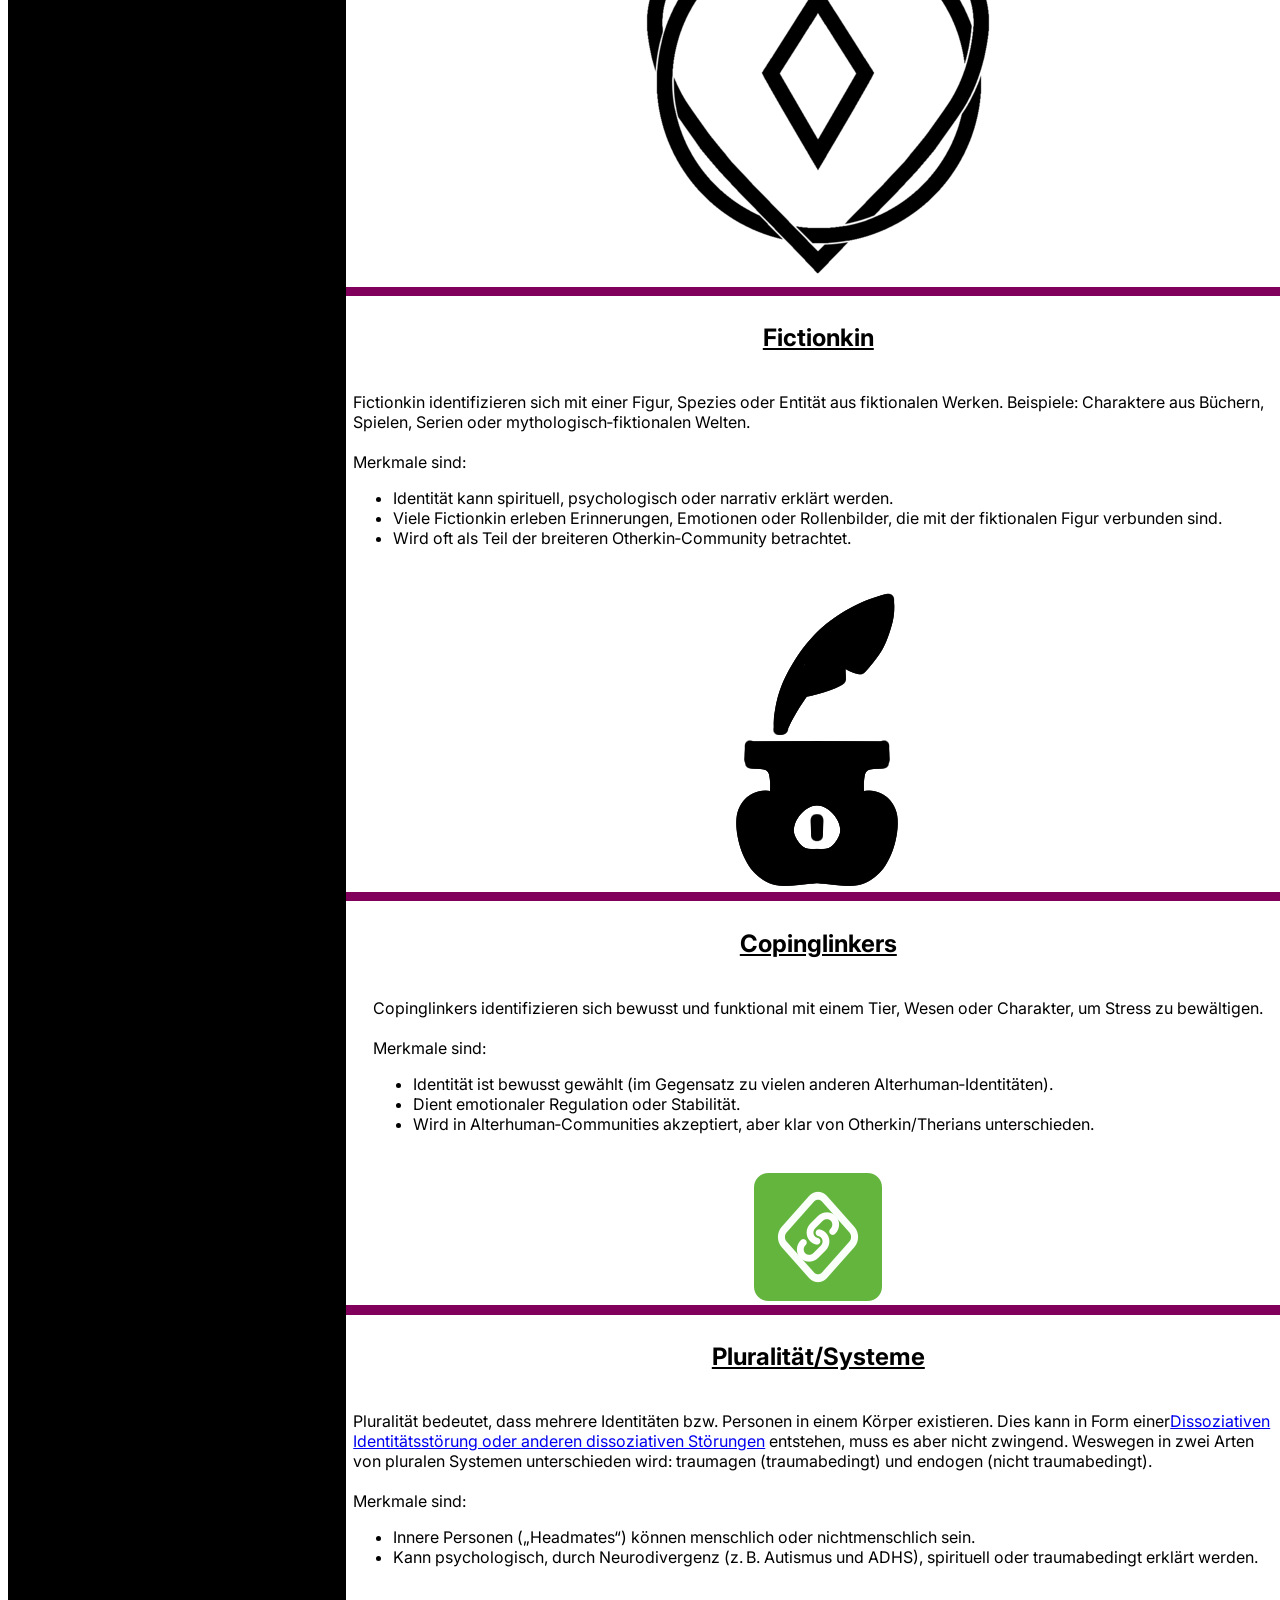
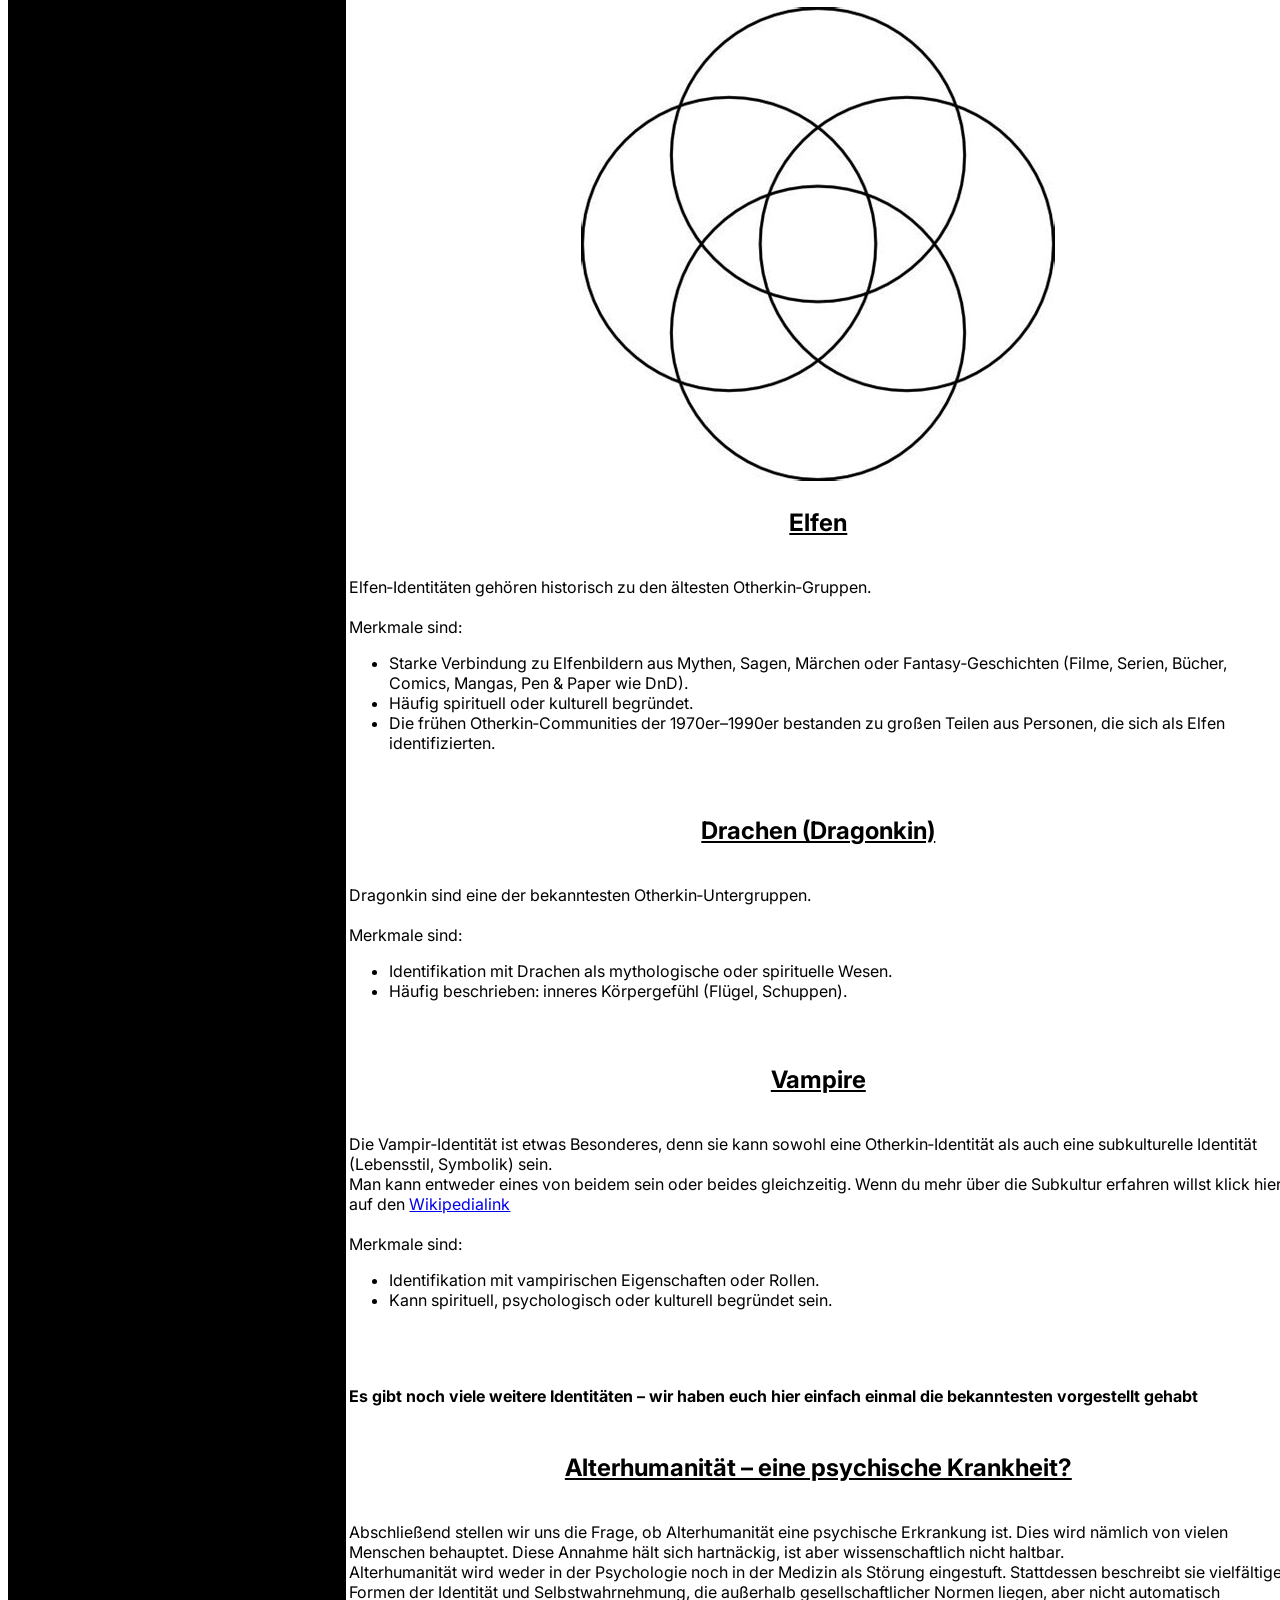
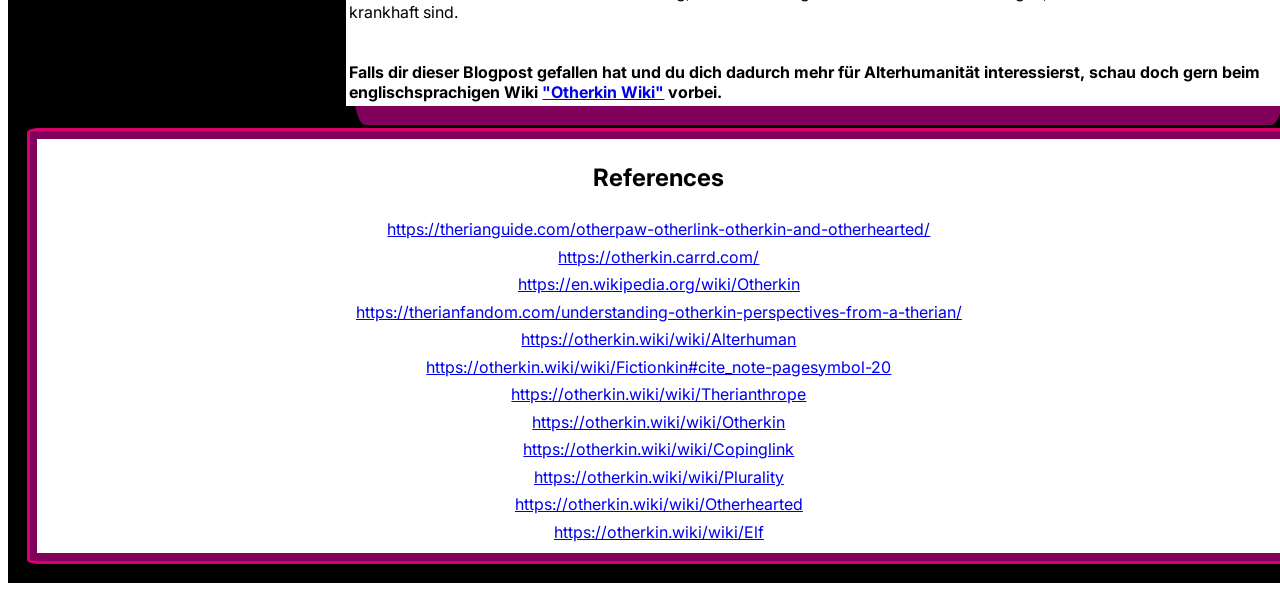
==== commit 3e4b0155: "Update index.html" ====
--- a/index.html
+++ b/index.html
@@ -4,12 +4,12 @@
     <meta charset="UTF-8"> 
     <meta name="viewport" content="width=device-width, initial-scale=1.0"> 
     <title>Was_sind_Alterhumans</title> 
-    <link rel="stylesheet" href="../style.css">
+    <link rel="stylesheet" href="style.css">
 </head> 
 <body>
 <header>
     <h1><b>Was sind Alterhumans?</b></h1>
-    <img src="../images/Alt_key_emoji.png" alt="Alterhuman Symbol (Unicode)/alt-key" dir="ltr">
+    <img src="Alt_key_emoji.png" alt="Alterhuman Symbol (Unicode)/alt-key" dir="ltr">
 </header>
 <div class="container">
 
@@ -85,7 +85,7 @@
                     <li>Vampire</li>
                 </ul>
                 <br></div>
-                <img src="../Alt_key_on_reddit_place_2022.png" alt="The alt key on Reddit's 2022 r/place ">
+                <img src="Alt_key_on_reddit_place_2022.png" alt="The alt key on Reddit's 2022 r/place ">
         </div>
 
         <!-- 3 -->
@@ -101,7 +101,7 @@
                 <li>Die Community entstand in den 1990ern</li>
             </ul>
             <br> </div>
-            <img src="../images/Otherkin_star.png" alt="Otherkin Star">   
+            <img src="Otherkin_star.png" alt="Otherkin Star">   
         </div>
 
         <!-- 4 -->
@@ -117,7 +117,7 @@
                 <li>Therianthropy ist enger gefasst als Otherkin (da es um reale Tiere geht).</li>
             </ul>
             <br></div>
-            <img src="../Theta-Delta_symbol.svg" alt="common Therianthropy Symbol">
+            <img src="Theta-Delta_symbol.svg" alt="common Therianthropy Symbol">
         </div>
 
         <!-- 5 -->
@@ -132,7 +132,7 @@
                 <li>Wird klar von Otherkin/Therians abgegrenzt.</li>
             </ul>
             <br></div>
-            <img src="../Otherhearted_symbol.png" alt="Otherhearted Symbol">  
+            <img src="Otherhearted_symbol.png" alt="Otherhearted Symbol">  
         </div>
 
         <!-- 6 -->
@@ -148,7 +148,7 @@
                     <li>Wird oft als Teil der breiteren Otherkin‑Community betrachtet.</li>
                 </ul>
                 <br></div> 
-                <img src="../Fictionkin_symbol.png" alt="Fictionkin Symbol">  
+                <img src="Fictionkin_symbol.png" alt="Fictionkin Symbol">  
         </div>
 
         <!-- 7 -->
@@ -163,7 +163,7 @@
                 <li>Wird in Alterhuman‑Communities akzeptiert, aber klar von Otherkin/Therians unterschieden.</li>
             </ul>
             <br></div>
-            <img src="../Diamond_link_emoji.png" alt="Otherlink Symbol">  
+            <img src="Diamond_link_emoji.png" alt="Otherlink Symbol">  
         </div>
 
         <!-- 8 -->
@@ -179,7 +179,7 @@
                 <li>Kann psychologisch, durch Neurodivergenz (z. B. Autismus und ADHS), spirituell oder traumabedingt erklärt werden.</li>
             </ul>
             <br></div>
-            <img src="../Plural_Rings.jpg" alt="Pluralität Symbol">  
+            <img src="Plural_Rings.jpg" alt="Pluralität Symbol">  
         </div>
 
         <!-- 9 -->
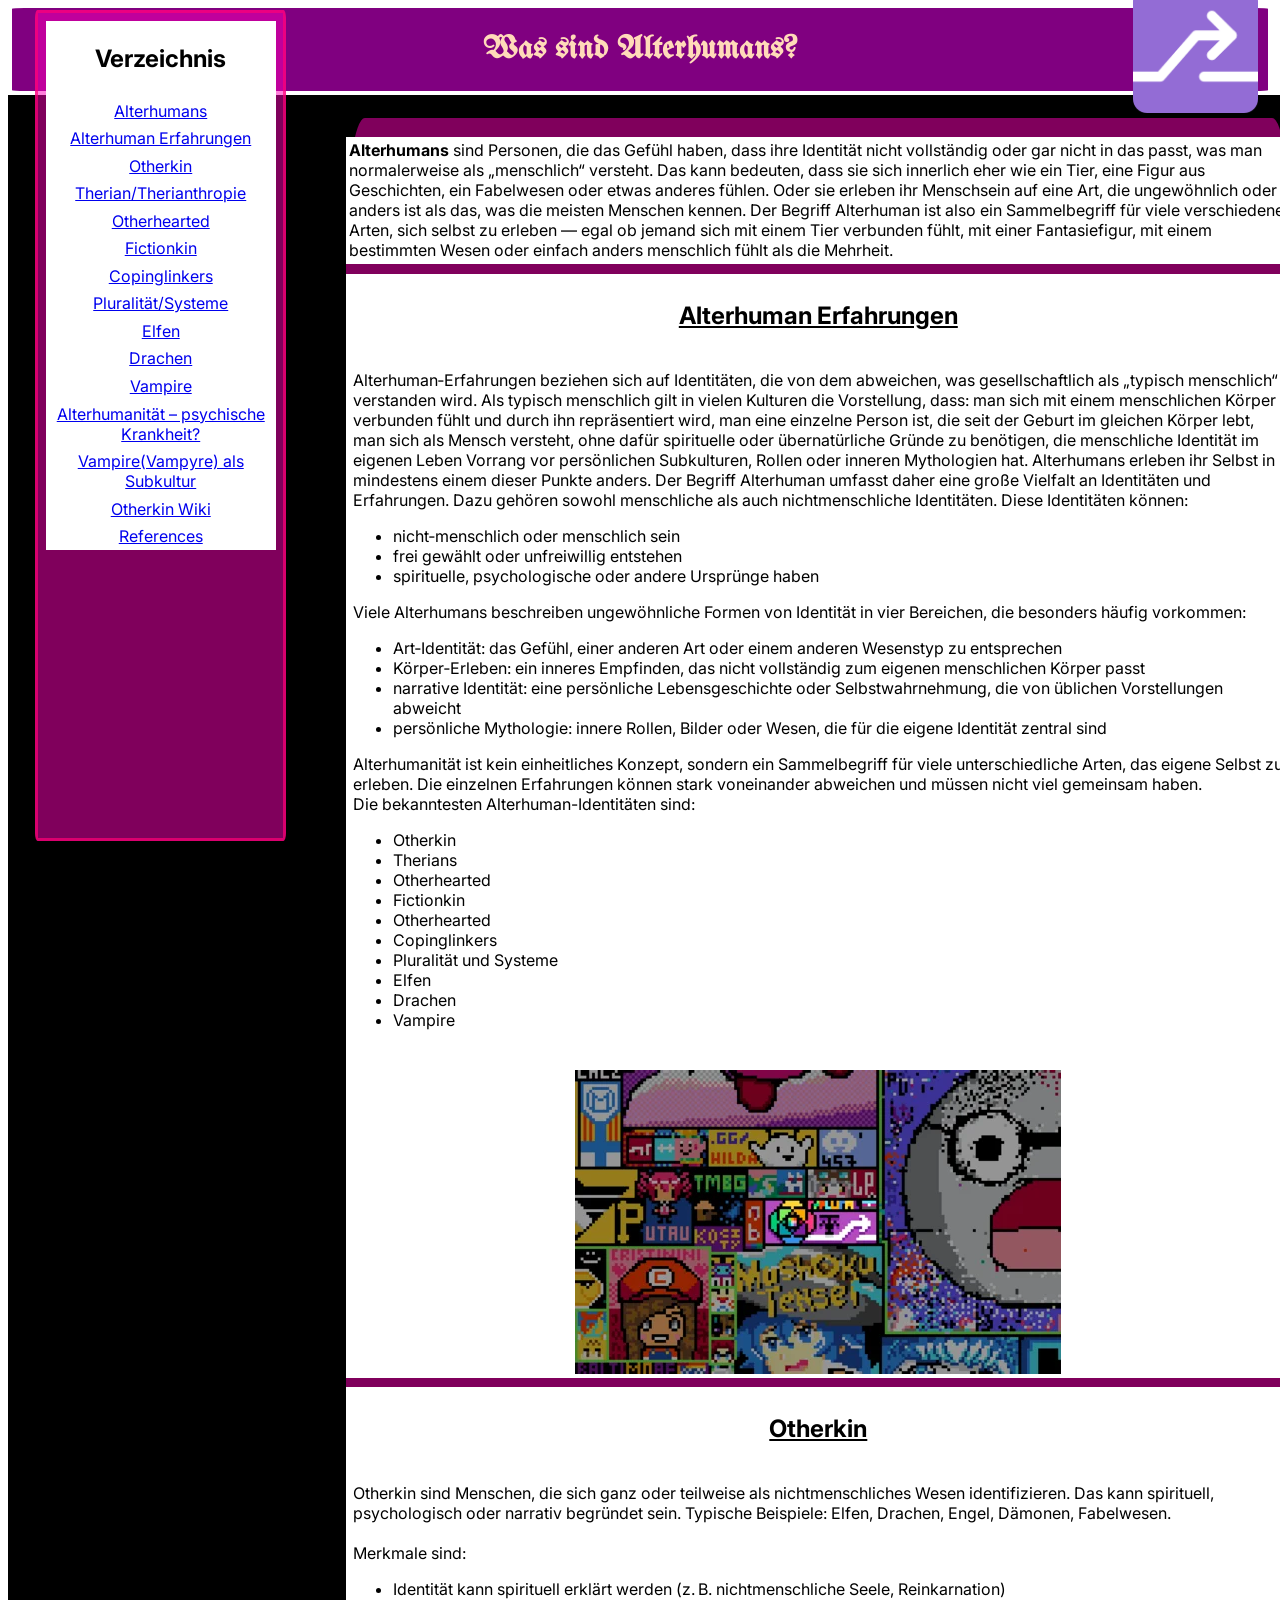
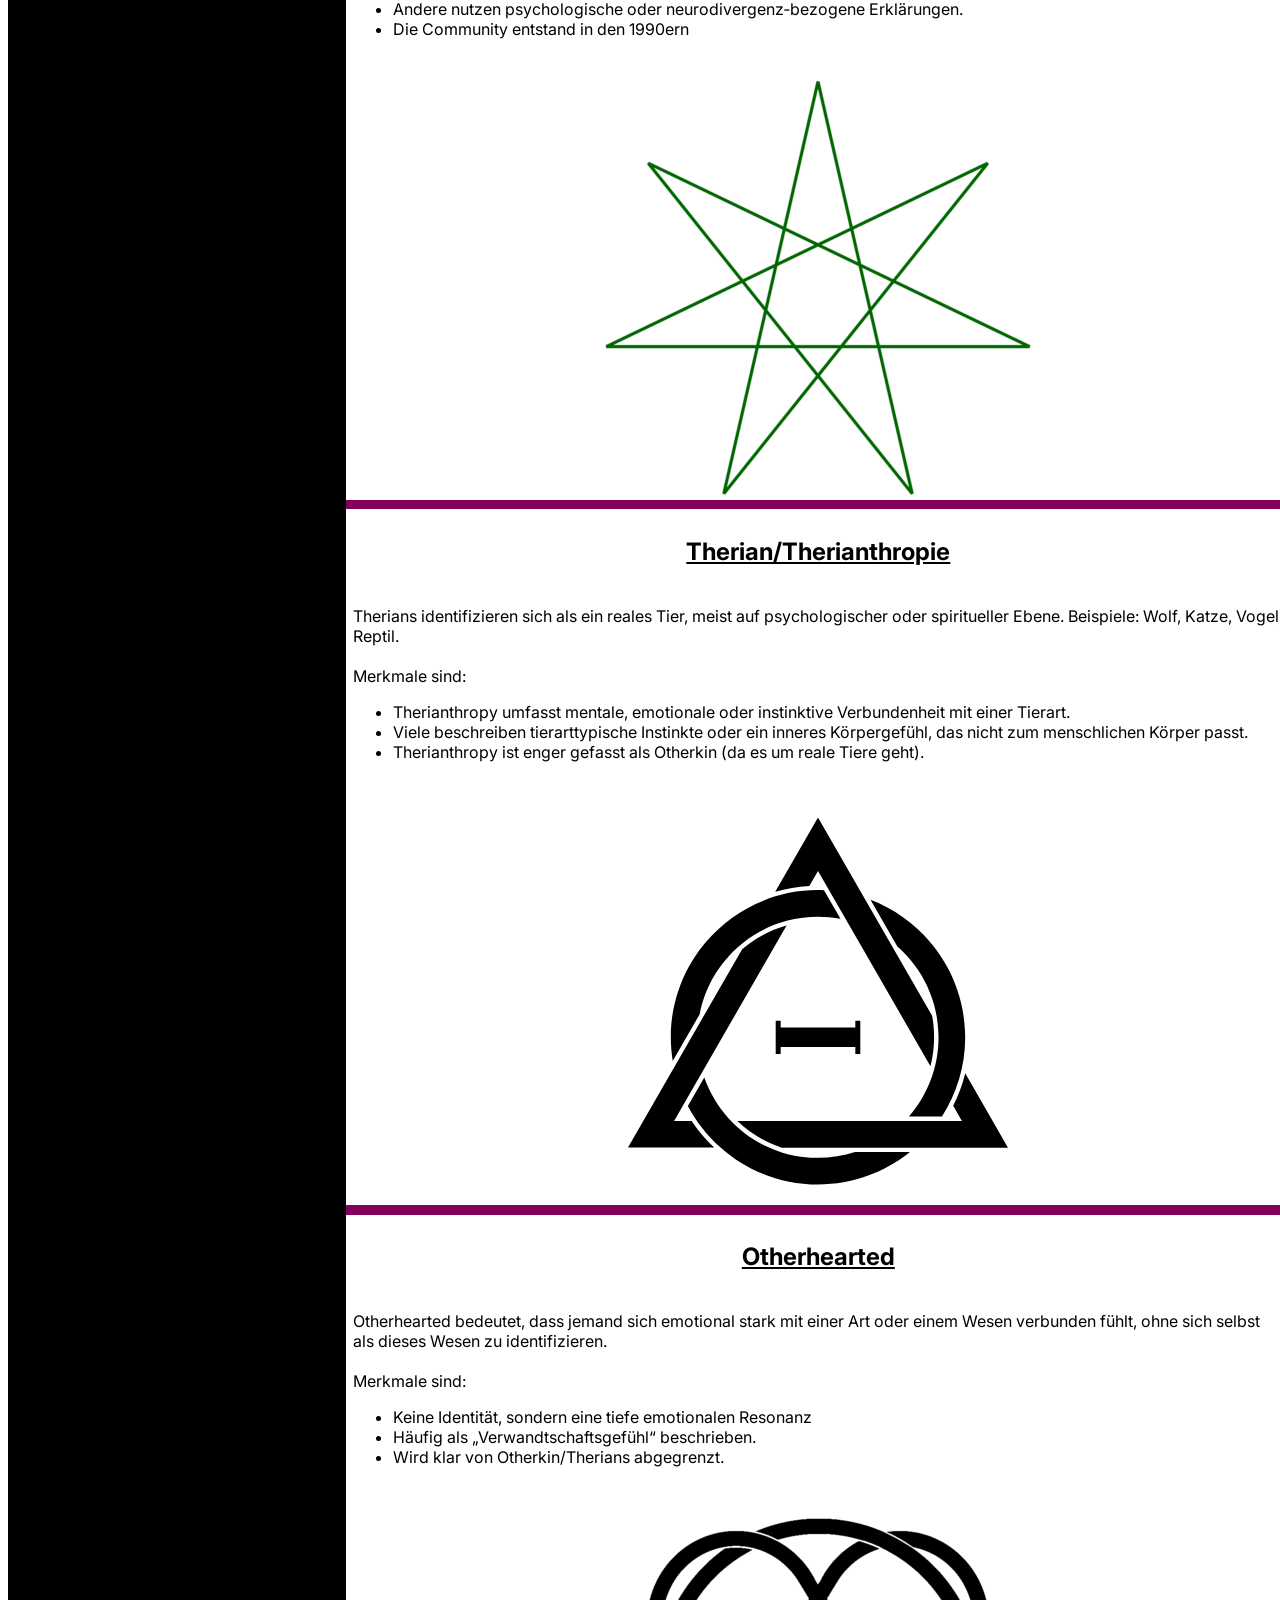
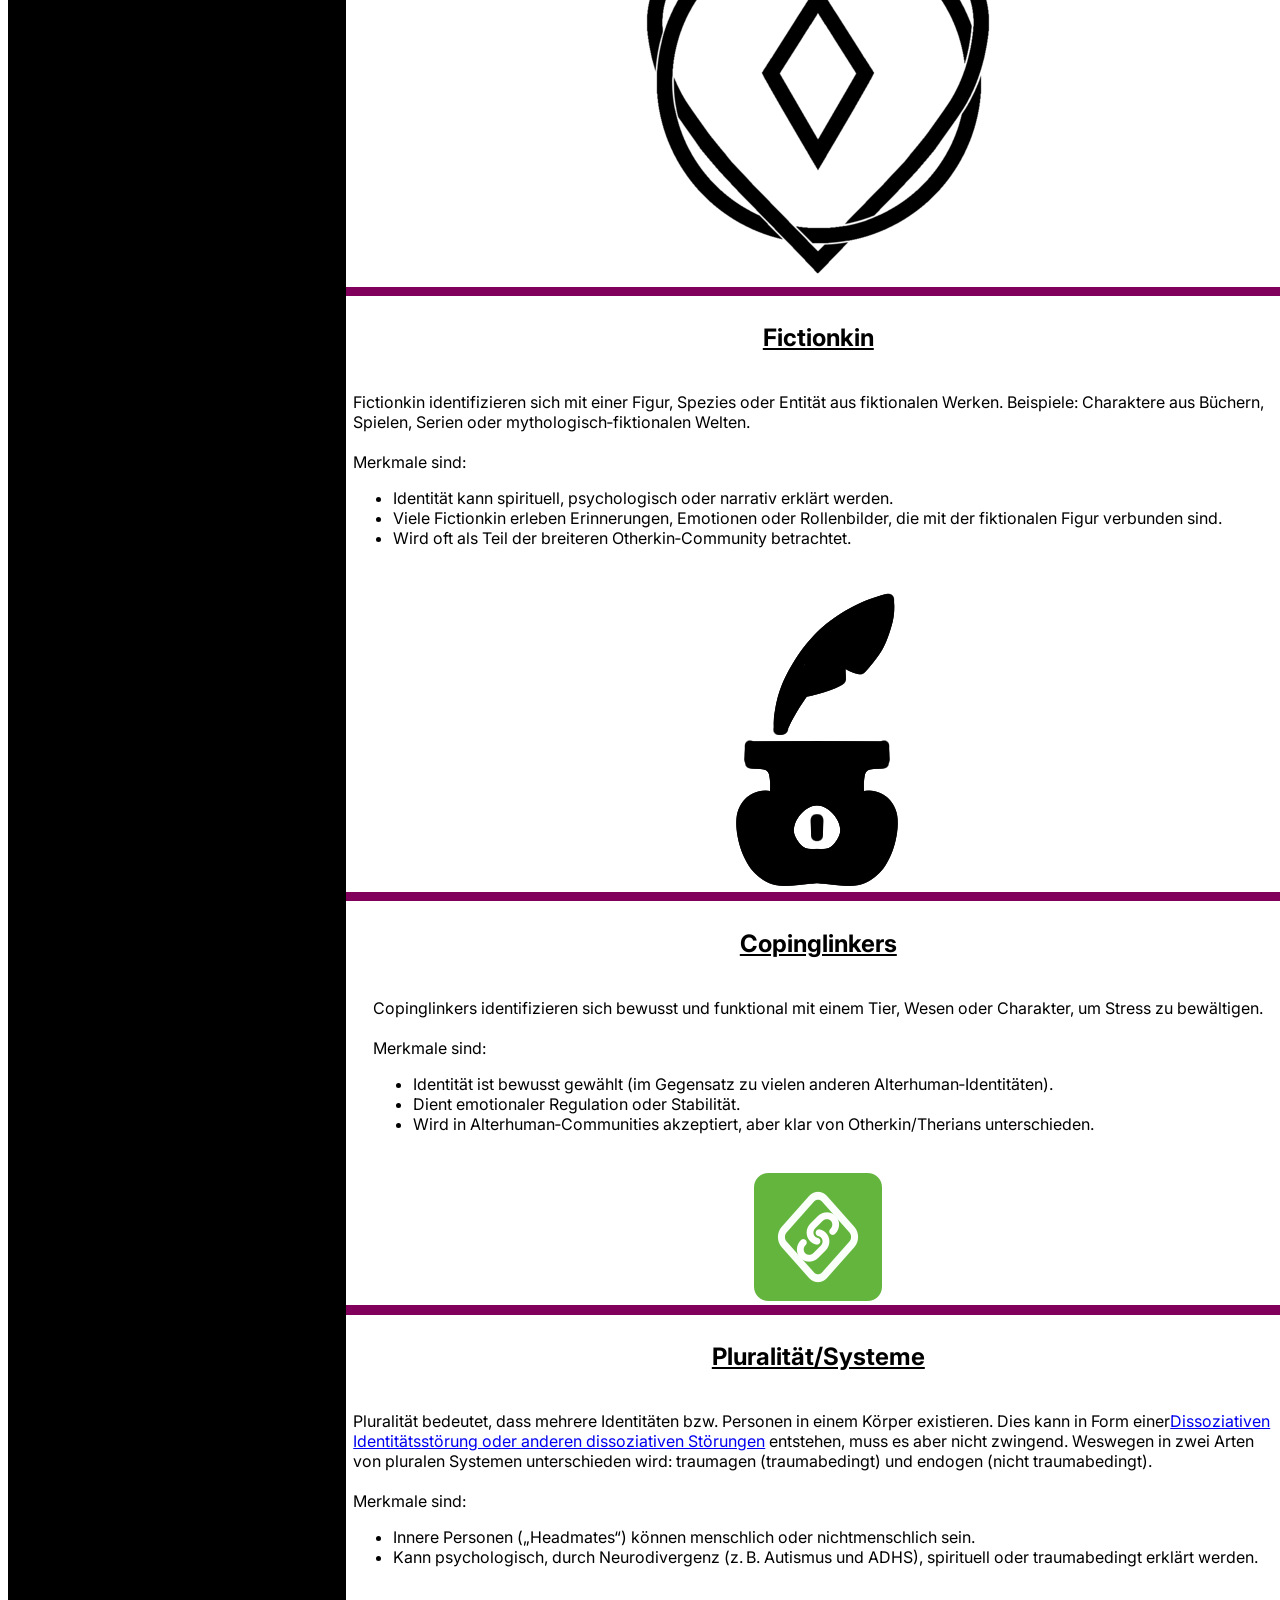
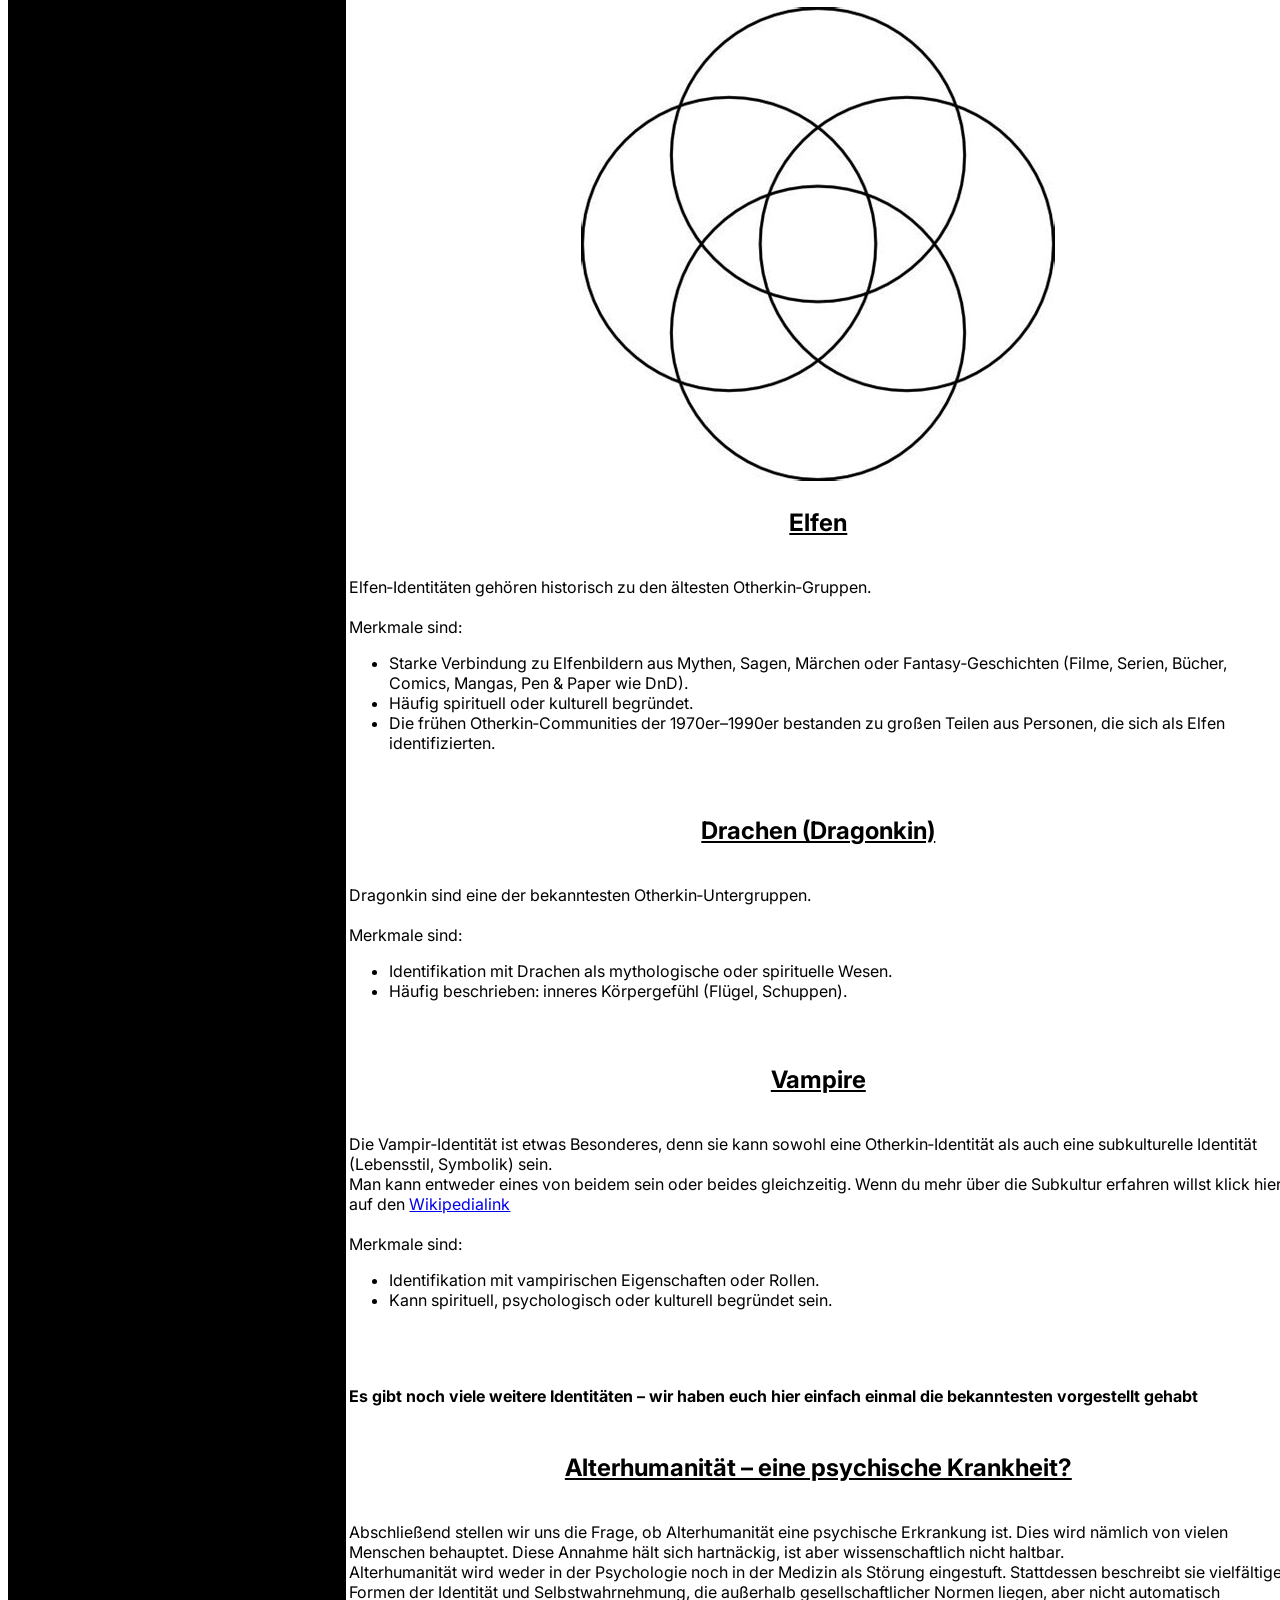
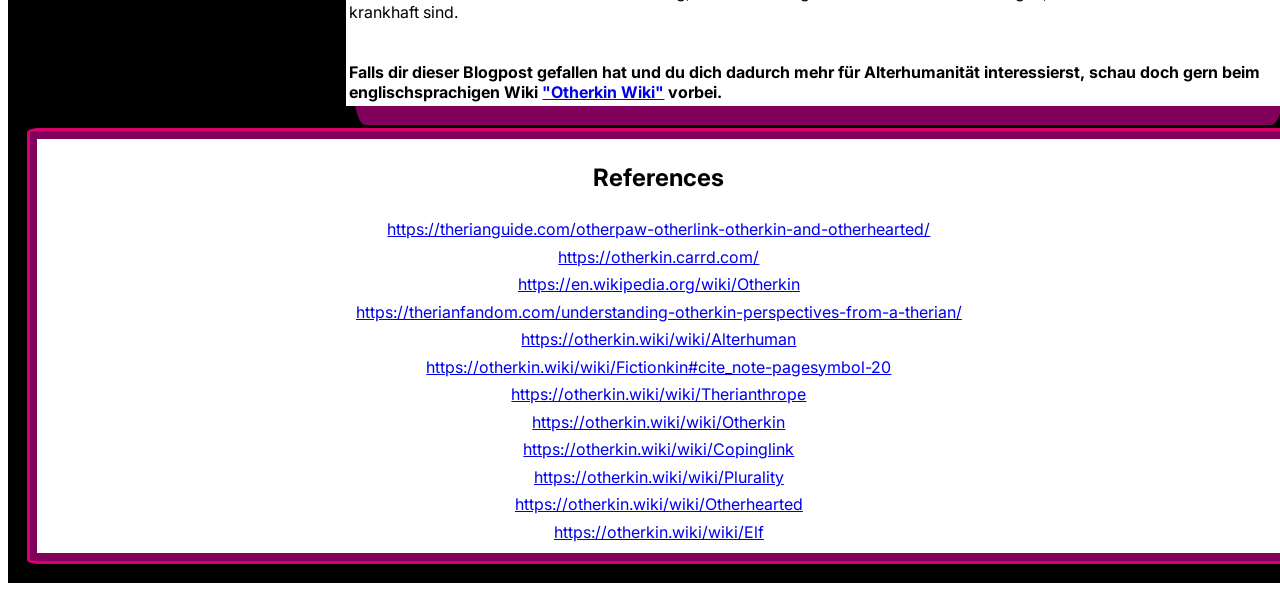
==== commit 5fe03366: "Update index.html" ====
--- a/index.html
+++ b/index.html
@@ -36,7 +36,7 @@
 
         <!-- 1 -->
         <div>
-            <b id="alterhuman">Alterhumans</b> sind Menschen, die das Gefühl haben, dass ihre Identität nicht vollständig
+            <b id="alterhuman">Alterhumans</b> sind Personen, die das Gefühl haben, dass ihre Identität nicht vollständig
             oder gar nicht in das passt, was man normalerweise als „menschlich“ versteht. Das kann bedeuten, dass sie sich 
             innerlich eher wie ein Tier, eine Figur aus Geschichten, ein Fabelwesen oder etwas anderes fühlen. Oder sie erleben 
             ihr Menschsein auf eine Art, die ungewöhnlich oder anders ist als das, was die meisten Menschen kennen. Der Begriff
